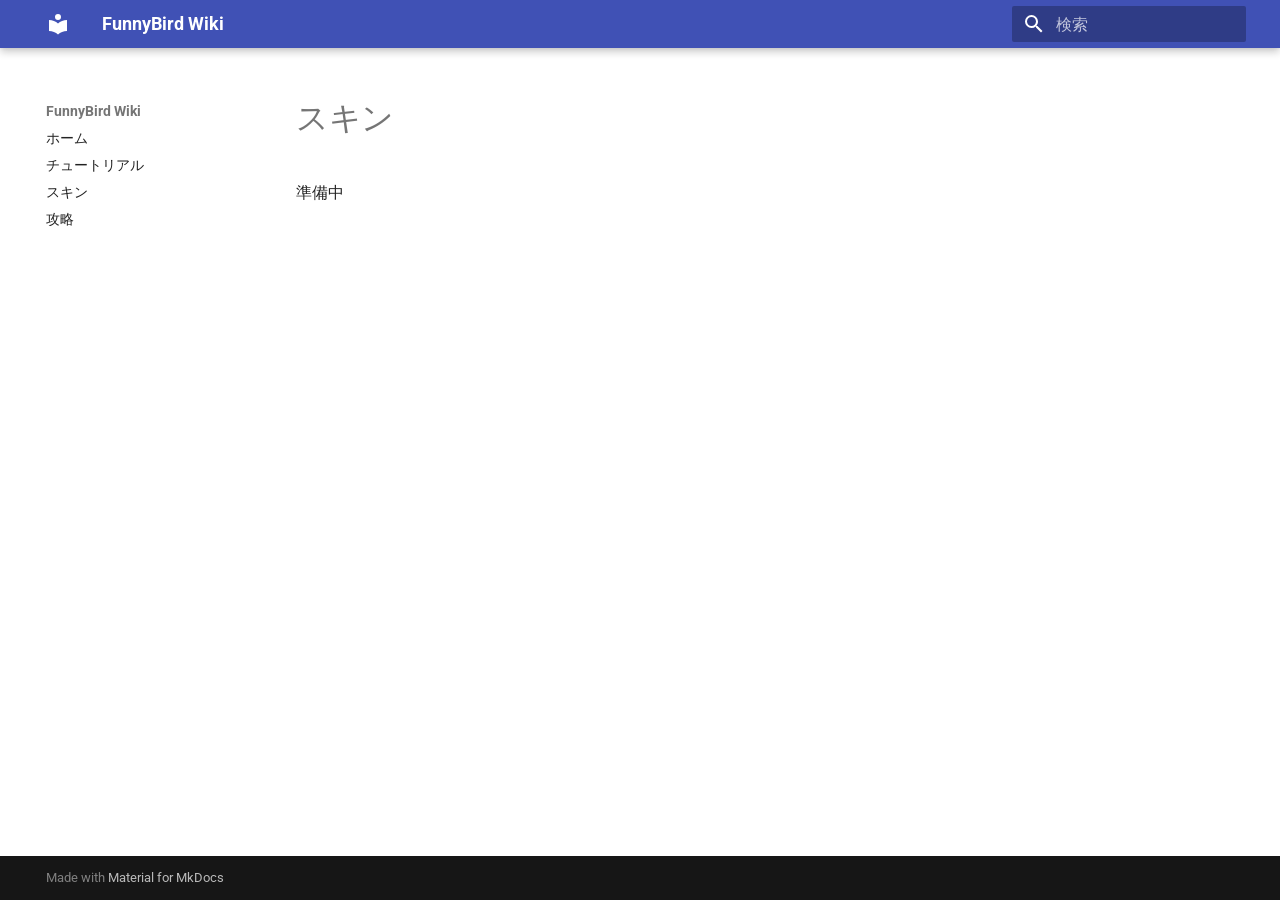
==== skin/index.html @ bffcb838 "Deployed a483dbd with MkDocs version: 1.6.1" ====
<!doctype html>
<html lang="ja" class="no-js">
  <head>
    
      <meta charset="utf-8">
      <meta name="viewport" content="width=device-width,initial-scale=1">
      
      
      
      
      
      
        
      
      
      <link rel="icon" href="../assets/images/favicon.png">
      <meta name="generator" content="mkdocs-1.6.1, mkdocs-material-9.7.1">
    
    
      
        <title>スキン - FunnyBird Wiki</title>
      
    
    
      <link rel="stylesheet" href="../assets/stylesheets/main.484c7ddc.min.css">
      
      


    
    
      
    
    
      
        
        
        <link rel="preconnect" href="https://fonts.gstatic.com" crossorigin>
        <link rel="stylesheet" href="https://fonts.googleapis.com/css?family=Roboto:300,300i,400,400i,700,700i%7CRoboto+Mono:400,400i,700,700i&display=fallback">
        <style>:root{--md-text-font:"Roboto";--md-code-font:"Roboto Mono"}</style>
      
    
    
    <script>__md_scope=new URL("..",location),__md_hash=e=>[...e].reduce(((e,_)=>(e<<5)-e+_.charCodeAt(0)),0),__md_get=(e,_=localStorage,t=__md_scope)=>JSON.parse(_.getItem(t.pathname+"."+e)),__md_set=(e,_,t=localStorage,a=__md_scope)=>{try{t.setItem(a.pathname+"."+e,JSON.stringify(_))}catch(e){}}</script>
    
      

    
    
  </head>
  
  
    <body dir="ltr">
  
    
    <input class="md-toggle" data-md-toggle="drawer" type="checkbox" id="__drawer" autocomplete="off">
    <input class="md-toggle" data-md-toggle="search" type="checkbox" id="__search" autocomplete="off">
    <label class="md-overlay" for="__drawer"></label>
    <div data-md-component="skip">
      
        
        <a href="#_1" class="md-skip">
          コンテンツにスキップ
        </a>
      
    </div>
    <div data-md-component="announce">
      
    </div>
    
    
      

  

<header class="md-header md-header--shadow" data-md-component="header">
  <nav class="md-header__inner md-grid" aria-label="ヘッダー">
    <a href=".." title="FunnyBird Wiki" class="md-header__button md-logo" aria-label="FunnyBird Wiki" data-md-component="logo">
      
  
  <svg xmlns="http://www.w3.org/2000/svg" viewBox="0 0 24 24"><path d="M12 8a3 3 0 0 0 3-3 3 3 0 0 0-3-3 3 3 0 0 0-3 3 3 3 0 0 0 3 3m0 3.54C9.64 9.35 6.5 8 3 8v11c3.5 0 6.64 1.35 9 3.54 2.36-2.19 5.5-3.54 9-3.54V8c-3.5 0-6.64 1.35-9 3.54"/></svg>

    </a>
    <label class="md-header__button md-icon" for="__drawer">
      
      <svg xmlns="http://www.w3.org/2000/svg" viewBox="0 0 24 24"><path d="M3 6h18v2H3zm0 5h18v2H3zm0 5h18v2H3z"/></svg>
    </label>
    <div class="md-header__title" data-md-component="header-title">
      <div class="md-header__ellipsis">
        <div class="md-header__topic">
          <span class="md-ellipsis">
            FunnyBird Wiki
          </span>
        </div>
        <div class="md-header__topic" data-md-component="header-topic">
          <span class="md-ellipsis">
            
              スキン
            
          </span>
        </div>
      </div>
    </div>
    
    
      <script>var palette=__md_get("__palette");if(palette&&palette.color){if("(prefers-color-scheme)"===palette.color.media){var media=matchMedia("(prefers-color-scheme: light)"),input=document.querySelector(media.matches?"[data-md-color-media='(prefers-color-scheme: light)']":"[data-md-color-media='(prefers-color-scheme: dark)']");palette.color.media=input.getAttribute("data-md-color-media"),palette.color.scheme=input.getAttribute("data-md-color-scheme"),palette.color.primary=input.getAttribute("data-md-color-primary"),palette.color.accent=input.getAttribute("data-md-color-accent")}for(var[key,value]of Object.entries(palette.color))document.body.setAttribute("data-md-color-"+key,value)}</script>
    
    
    
      
      
        <label class="md-header__button md-icon" for="__search">
          
          <svg xmlns="http://www.w3.org/2000/svg" viewBox="0 0 24 24"><path d="M9.5 3A6.5 6.5 0 0 1 16 9.5c0 1.61-.59 3.09-1.56 4.23l.27.27h.79l5 5-1.5 1.5-5-5v-.79l-.27-.27A6.52 6.52 0 0 1 9.5 16 6.5 6.5 0 0 1 3 9.5 6.5 6.5 0 0 1 9.5 3m0 2C7 5 5 7 5 9.5S7 14 9.5 14 14 12 14 9.5 12 5 9.5 5"/></svg>
        </label>
        <div class="md-search" data-md-component="search" role="dialog">
  <label class="md-search__overlay" for="__search"></label>
  <div class="md-search__inner" role="search">
    <form class="md-search__form" name="search">
      <input type="text" class="md-search__input" name="query" aria-label="検索" placeholder="検索" autocapitalize="off" autocorrect="off" autocomplete="off" spellcheck="false" data-md-component="search-query" required>
      <label class="md-search__icon md-icon" for="__search">
        
        <svg xmlns="http://www.w3.org/2000/svg" viewBox="0 0 24 24"><path d="M9.5 3A6.5 6.5 0 0 1 16 9.5c0 1.61-.59 3.09-1.56 4.23l.27.27h.79l5 5-1.5 1.5-5-5v-.79l-.27-.27A6.52 6.52 0 0 1 9.5 16 6.5 6.5 0 0 1 3 9.5 6.5 6.5 0 0 1 9.5 3m0 2C7 5 5 7 5 9.5S7 14 9.5 14 14 12 14 9.5 12 5 9.5 5"/></svg>
        
        <svg xmlns="http://www.w3.org/2000/svg" viewBox="0 0 24 24"><path d="M20 11v2H8l5.5 5.5-1.42 1.42L4.16 12l7.92-7.92L13.5 5.5 8 11z"/></svg>
      </label>
      <nav class="md-search__options" aria-label="検索">
        
        <button type="reset" class="md-search__icon md-icon" title="クリア" aria-label="クリア" tabindex="-1">
          
          <svg xmlns="http://www.w3.org/2000/svg" viewBox="0 0 24 24"><path d="M19 6.41 17.59 5 12 10.59 6.41 5 5 6.41 10.59 12 5 17.59 6.41 19 12 13.41 17.59 19 19 17.59 13.41 12z"/></svg>
        </button>
      </nav>
      
    </form>
    <div class="md-search__output">
      <div class="md-search__scrollwrap" tabindex="0" data-md-scrollfix>
        <div class="md-search-result" data-md-component="search-result">
          <div class="md-search-result__meta">
            検索を初期化
          </div>
          <ol class="md-search-result__list" role="presentation"></ol>
        </div>
      </div>
    </div>
  </div>
</div>
      
    
    
  </nav>
  
</header>
    
    <div class="md-container" data-md-component="container">
      
      
        
          
        
      
      <main class="md-main" data-md-component="main">
        <div class="md-main__inner md-grid">
          
            
              
              <div class="md-sidebar md-sidebar--primary" data-md-component="sidebar" data-md-type="navigation" >
                <div class="md-sidebar__scrollwrap">
                  <div class="md-sidebar__inner">
                    



<nav class="md-nav md-nav--primary" aria-label="ナビゲーション" data-md-level="0">
  <label class="md-nav__title" for="__drawer">
    <a href=".." title="FunnyBird Wiki" class="md-nav__button md-logo" aria-label="FunnyBird Wiki" data-md-component="logo">
      
  
  <svg xmlns="http://www.w3.org/2000/svg" viewBox="0 0 24 24"><path d="M12 8a3 3 0 0 0 3-3 3 3 0 0 0-3-3 3 3 0 0 0-3 3 3 3 0 0 0 3 3m0 3.54C9.64 9.35 6.5 8 3 8v11c3.5 0 6.64 1.35 9 3.54 2.36-2.19 5.5-3.54 9-3.54V8c-3.5 0-6.64 1.35-9 3.54"/></svg>

    </a>
    FunnyBird Wiki
  </label>
  
  <ul class="md-nav__list" data-md-scrollfix>
    
      
      
  
  
  
  
    <li class="md-nav__item">
      <a href=".." class="md-nav__link">
        
  
  
  <span class="md-ellipsis">
    
  
    ホーム
  

    
  </span>
  
  

      </a>
    </li>
  

    
      
      
  
  
  
  
    <li class="md-nav__item">
      <a href="../tutorial.md" class="md-nav__link">
        
  
  
  <span class="md-ellipsis">
    
  
    チュートリアル
  

    
  </span>
  
  

      </a>
    </li>
  

    
      
      
  
  
  
  
    <li class="md-nav__item">
      <a href="../skins.md" class="md-nav__link">
        
  
  
  <span class="md-ellipsis">
    
  
    スキン
  

    
  </span>
  
  

      </a>
    </li>
  

    
      
      
  
  
  
  
    <li class="md-nav__item">
      <a href="../tips.md" class="md-nav__link">
        
  
  
  <span class="md-ellipsis">
    
  
    攻略
  

    
  </span>
  
  

      </a>
    </li>
  

    
  </ul>
</nav>
                  </div>
                </div>
              </div>
            
            
              
              <div class="md-sidebar md-sidebar--secondary" data-md-component="sidebar" data-md-type="toc" >
                <div class="md-sidebar__scrollwrap">
                  <div class="md-sidebar__inner">
                    

<nav class="md-nav md-nav--secondary" aria-label="目次">
  
  
  
    
  
  
</nav>
                  </div>
                </div>
              </div>
            
          
          
            <div class="md-content" data-md-component="content">
              
              <article class="md-content__inner md-typeset">
                
                  



<h1 id="_1">スキン</h1>
<p>準備中</p>












                
              </article>
            </div>
          
          
<script>var target=document.getElementById(location.hash.slice(1));target&&target.name&&(target.checked=target.name.startsWith("__tabbed_"))</script>
        </div>
        
      </main>
      
        <footer class="md-footer">
  
  <div class="md-footer-meta md-typeset">
    <div class="md-footer-meta__inner md-grid">
      <div class="md-copyright">
  
  
    Made with
    <a href="https://squidfunk.github.io/mkdocs-material/" target="_blank" rel="noopener">
      Material for MkDocs
    </a>
  
</div>
      
    </div>
  </div>
</footer>
      
    </div>
    <div class="md-dialog" data-md-component="dialog">
      <div class="md-dialog__inner md-typeset"></div>
    </div>
    
    
    
      
      
      <script id="__config" type="application/json">{"annotate": null, "base": "..", "features": [], "search": "../assets/javascripts/workers/search.2c215733.min.js", "tags": null, "translations": {"clipboard.copied": "\u30b3\u30d4\u30fc\u3057\u307e\u3057\u305f", "clipboard.copy": "\u30af\u30ea\u30c3\u30d7\u30dc\u30fc\u30c9\u3078\u30b3\u30d4\u30fc", "search.result.more.one": "\u3053\u306e\u30da\u30fc\u30b8\u5185\u306b\u3082\u30461\u4ef6\u898b\u3064\u304b\u308a\u307e\u3057\u305f", "search.result.more.other": "\u3053\u306e\u30da\u30fc\u30b8\u5185\u306b\u3042\u3068#\u4ef6\u898b\u3064\u304b\u308a\u307e\u3057\u305f", "search.result.none": "\u4f55\u3082\u898b\u3064\u304b\u308a\u307e\u305b\u3093\u3067\u3057\u305f", "search.result.one": "1\u4ef6\u898b\u3064\u304b\u308a\u307e\u3057\u305f", "search.result.other": "#\u4ef6\u898b\u3064\u304b\u308a\u307e\u3057\u305f", "search.result.placeholder": "\u691c\u7d22\u30ad\u30fc\u30ef\u30fc\u30c9\u3092\u5165\u529b\u3057\u3066\u304f\u3060\u3055\u3044", "search.result.term.missing": "\u691c\u7d22\u306b\u542b\u307e\u308c\u306a\u3044", "select.version": "\u30d0\u30fc\u30b8\u30e7\u30f3\u5207\u308a\u66ff\u3048"}, "version": null}</script>
    
    
      <script src="../assets/javascripts/bundle.79ae519e.min.js"></script>
      
    
  </body>
</html>
---- assets/stylesheets/main.484c7ddc.min.css ----
@charset "UTF-8";html{-webkit-text-size-adjust:none;-moz-text-size-adjust:none;text-size-adjust:none;box-sizing:border-box}*,:after,:before{box-sizing:inherit}@media (prefers-reduced-motion){*,:after,:before{transition:none!important}}body{margin:0}a,button,input,label{-webkit-tap-highlight-color:transparent}a{color:inherit;text-decoration:none}hr{border:0;box-sizing:initial;display:block;height:.05rem;overflow:visible;padding:0}small{font-size:80%}sub,sup{line-height:1em}img{border-style:none}table{border-collapse:initial;border-spacing:0}td,th{font-weight:400;vertical-align:top}button{background:#0000;border:0;font-family:inherit;font-size:inherit;margin:0;padding:0}input{border:0;outline:none}:root{--md-primary-fg-color:#4051b5;--md-primary-fg-color--light:#5d6cc0;--md-primary-fg-color--dark:#303fa1;--md-primary-bg-color:#fff;--md-primary-bg-color--light:#ffffffb3;--md-accent-fg-color:#526cfe;--md-accent-fg-color--transparent:#526cfe1a;--md-accent-bg-color:#fff;--md-accent-bg-color--light:#ffffffb3}[data-md-color-scheme=default]{color-scheme:light}[data-md-color-scheme=default] img[src$="#gh-dark-mode-only"],[data-md-color-scheme=default] img[src$="#only-dark"]{display:none}:root,[data-md-color-scheme=default]{--md-hue:225deg;--md-default-fg-color:#000000de;--md-default-fg-color--light:#0000008a;--md-default-fg-color--lighter:#00000052;--md-default-fg-color--lightest:#00000012;--md-default-bg-color:#fff;--md-default-bg-color--light:#ffffffb3;--md-default-bg-color--lighter:#ffffff4d;--md-default-bg-color--lightest:#ffffff1f;--md-code-fg-color:#36464e;--md-code-bg-color:#f5f5f5;--md-code-bg-color--light:#f5f5f5b3;--md-code-bg-color--lighter:#f5f5f54d;--md-code-hl-color:#4287ff;--md-code-hl-color--light:#4287ff1a;--md-code-hl-number-color:#d52a2a;--md-code-hl-special-color:#db1457;--md-code-hl-function-color:#a846b9;--md-code-hl-constant-color:#6e59d9;--md-code-hl-keyword-color:#3f6ec6;--md-code-hl-string-color:#1c7d4d;--md-code-hl-name-color:var(--md-code-fg-color);--md-code-hl-operator-color:var(--md-default-fg-color--light);--md-code-hl-punctuation-color:var(--md-default-fg-color--light);--md-code-hl-comment-color:var(--md-default-fg-color--light);--md-code-hl-generic-color:var(--md-default-fg-color--light);--md-code-hl-variable-color:var(--md-default-fg-color--light);--md-typeset-color:var(--md-default-fg-color);--md-typeset-a-color:var(--md-primary-fg-color);--md-typeset-del-color:#f5503d26;--md-typeset-ins-color:#0bd57026;--md-typeset-kbd-color:#fafafa;--md-typeset-kbd-accent-color:#fff;--md-typeset-kbd-border-color:#b8b8b8;--md-typeset-mark-color:#ffff0080;--md-typeset-table-color:#0000001f;--md-typeset-table-color--light:rgba(0,0,0,.035);--md-admonition-fg-color:var(--md-default-fg-color);--md-admonition-bg-color:var(--md-default-bg-color);--md-warning-fg-color:#000000de;--md-warning-bg-color:#ff9;--md-footer-fg-color:#fff;--md-footer-fg-color--light:#ffffffb3;--md-footer-fg-color--lighter:#ffffff73;--md-footer-bg-color:#000000de;--md-footer-bg-color--dark:#00000052;--md-shadow-z1:0 0.2rem 0.5rem #0000000d,0 0 0.05rem #0000001a;--md-shadow-z2:0 0.2rem 0.5rem #0000001a,0 0 0.05rem #00000040;--md-shadow-z3:0 0.2rem 0.5rem #0003,0 0 0.05rem #00000059}.md-icon svg{fill:currentcolor;display:block;height:1.2rem;width:1.2rem}body{-webkit-font-smoothing:antialiased;-moz-osx-font-smoothing:grayscale;--md-text-font-family:var(--md-text-font,_),-apple-system,BlinkMacSystemFont,Helvetica,Arial,sans-serif;--md-code-font-family:var(--md-code-font,_),SFMono-Regular,Consolas,Menlo,monospace}aside,body,input{font-feature-settings:"kern","liga";color:var(--md-typeset-color);font-family:var(--md-text-font-family)}code,kbd,pre{font-feature-settings:"kern";font-family:var(--md-code-font-family)}:root{--md-typeset-table-sort-icon:url('data:image/svg+xml;charset=utf-8,<svg xmlns="http://www.w3.org/2000/svg" viewBox="0 0 24 24"><path d="m18 21-4-4h3V7h-3l4-4 4 4h-3v10h3M2 19v-2h10v2M2 13v-2h7v2M2 7V5h4v2z"/></svg>');--md-typeset-table-sort-icon--asc:url('data:image/svg+xml;charset=utf-8,<svg xmlns="http://www.w3.org/2000/svg" viewBox="0 0 24 24"><path d="M19 17h3l-4 4-4-4h3V3h2M2 17h10v2H2M6 5v2H2V5m0 6h7v2H2z"/></svg>');--md-typeset-table-sort-icon--desc:url('data:image/svg+xml;charset=utf-8,<svg xmlns="http://www.w3.org/2000/svg" viewBox="0 0 24 24"><path d="M19 7h3l-4-4-4 4h3v14h2M2 17h10v2H2M6 5v2H2V5m0 6h7v2H2z"/></svg>')}.md-typeset{-webkit-print-color-adjust:exact;color-adjust:exact;font-size:.8rem;line-height:1.6;overflow-wrap:break-word}@media print{.md-typeset{font-size:.68rem}}.md-typeset blockquote,.md-typeset dl,.md-typeset figure,.md-typeset ol,.md-typeset pre,.md-typeset ul{margin-bottom:1em;margin-top:1em}.md-typeset h1{color:var(--md-default-fg-color--light);font-size:2em;line-height:1.3;margin:0 0 1.25em}.md-typeset h1,.md-typeset h2{font-weight:300;letter-spacing:-.01em}.md-typeset h2{font-size:1.5625em;line-height:1.4;margin:1.6em 0 .64em}.md-typeset h3{font-size:1.25em;font-weight:400;letter-spacing:-.01em;line-height:1.5;margin:1.6em 0 .8em}.md-typeset h2+h3{margin-top:.8em}.md-typeset h4{font-weight:700;letter-spacing:-.01em;margin:1em 0}.md-typeset h5,.md-typeset h6{color:var(--md-default-fg-color--light);font-size:.8em;font-weight:700;letter-spacing:-.01em;margin:1.25em 0}.md-typeset h5{text-transform:uppercase}.md-typeset h5 code{text-transform:none}.md-typeset hr{border-bottom:.05rem solid var(--md-default-fg-color--lightest);display:flow-root;margin:1.5em 0}.md-typeset a{color:var(--md-typeset-a-color);word-break:break-word}.md-typeset a,.md-typeset a:before{transition:color 125ms}.md-typeset a:focus,.md-typeset a:hover{color:var(--md-accent-fg-color)}.md-typeset a:focus code,.md-typeset a:hover code{background-color:var(--md-accent-fg-color--transparent);color:var(--md-accent-fg-color)}.md-typeset a code{color:var(--md-typeset-a-color)}.md-typeset a.focus-visible{outline-color:var(--md-accent-fg-color);outline-offset:.2rem}.md-typeset code,.md-typeset kbd,.md-typeset pre{color:var(--md-code-fg-color);direction:ltr;font-variant-ligatures:none;transition:background-color 125ms}@media print{.md-typeset code,.md-typeset kbd,.md-typeset pre{white-space:pre-wrap}}.md-typeset code{background-color:var(--md-code-bg-color);border-radius:.1rem;-webkit-box-decoration-break:clone;box-decoration-break:clone;font-size:.85em;padding:0 .2941176471em;transition:color 125ms,background-color 125ms;word-break:break-word}.md-typeset code:not(.focus-visible){-webkit-tap-highlight-color:transparent;outline:none}.md-typeset pre{display:flow-root;line-height:1.4;position:relative}.md-typeset pre>code{-webkit-box-decoration-break:slice;box-decoration-break:slice;box-shadow:none;display:block;margin:0;outline-color:var(--md-accent-fg-color);overflow:auto;padding:.7720588235em 1.1764705882em;scrollbar-color:var(--md-default-fg-color--lighter) #0000;scrollbar-width:thin;touch-action:auto;word-break:normal}.md-typeset pre>code:hover{scrollbar-color:var(--md-accent-fg-color) #0000}.md-typeset pre>code::-webkit-scrollbar{height:.2rem;width:.2rem}.md-typeset pre>code::-webkit-scrollbar-thumb{background-color:var(--md-default-fg-color--lighter)}.md-typeset pre>code::-webkit-scrollbar-thumb:hover{background-color:var(--md-accent-fg-color)}.md-typeset kbd{background-color:var(--md-typeset-kbd-color);border-radius:.1rem;box-shadow:0 .1rem 0 .05rem var(--md-typeset-kbd-border-color),0 .1rem 0 var(--md-typeset-kbd-border-color),0 -.1rem .2rem var(--md-typeset-kbd-accent-color) inset;color:var(--md-default-fg-color);display:inline-block;font-size:.75em;padding:0 .6666666667em;vertical-align:text-top;word-break:break-word}.md-typeset mark{background-color:var(--md-typeset-mark-color);-webkit-box-decoration-break:clone;box-decoration-break:clone;color:inherit;word-break:break-word}.md-typeset abbr{cursor:help;text-decoration:none}.md-typeset [data-preview],.md-typeset abbr{border-bottom:.05rem dotted var(--md-default-fg-color--light)}.md-typeset small{opacity:.75}[dir=ltr] .md-typeset sub,[dir=ltr] .md-typeset sup{margin-left:.078125em}[dir=rtl] .md-typeset sub,[dir=rtl] .md-typeset sup{margin-right:.078125em}[dir=ltr] .md-typeset blockquote{padding-left:.6rem}[dir=rtl] .md-typeset blockquote{padding-right:.6rem}[dir=ltr] .md-typeset blockquote{border-left:.2rem solid var(--md-default-fg-color--lighter)}[dir=rtl] .md-typeset blockquote{border-right:.2rem solid var(--md-default-fg-color--lighter)}.md-typeset blockquote{color:var(--md-default-fg-color--light);margin-left:0;margin-right:0}.md-typeset ul{list-style-type:disc}.md-typeset ul[type]{list-style-type:revert-layer}[dir=ltr] .md-typeset ol,[dir=ltr] .md-typeset ul{margin-left:.625em}[dir=rtl] .md-typeset ol,[dir=rtl] .md-typeset ul{margin-right:.625em}.md-typeset ol,.md-typeset ul{padding:0}.md-typeset ol:not([hidden]),.md-typeset ul:not([hidden]){display:flow-root}.md-typeset ol ol,.md-typeset ul ol{list-style-type:lower-alpha}.md-typeset ol ol ol,.md-typeset ul ol ol{list-style-type:lower-roman}.md-typeset ol ol ol ol,.md-typeset ul ol ol ol{list-style-type:upper-alpha}.md-typeset ol ol ol ol ol,.md-typeset ul ol ol ol ol{list-style-type:upper-roman}.md-typeset ol[type],.md-typeset ul[type]{list-style-type:revert-layer}[dir=ltr] .md-typeset ol li,[dir=ltr] .md-typeset ul li{margin-left:1.25em}[dir=rtl] .md-typeset ol li,[dir=rtl] .md-typeset ul li{margin-right:1.25em}.md-typeset ol li,.md-typeset ul li{margin-bottom:.5em}.md-typeset ol li blockquote,.md-typeset ol li p,.md-typeset ul li blockquote,.md-typeset ul li p{margin:.5em 0}.md-typeset ol li:last-child,.md-typeset ul li:last-child{margin-bottom:0}[dir=ltr] .md-typeset ol li ol,[dir=ltr] .md-typeset ol li ul,[dir=ltr] .md-typeset ul li ol,[dir=ltr] .md-typeset ul li ul{margin-left:.625em}[dir=rtl] .md-typeset ol li ol,[dir=rtl] .md-typeset ol li ul,[dir=rtl] .md-typeset ul li ol,[dir=rtl] .md-typeset ul li ul{margin-right:.625em}.md-typeset ol li ol,.md-typeset ol li ul,.md-typeset ul li ol,.md-typeset ul li ul{margin-bottom:.5em;margin-top:.5em}[dir=ltr] .md-typeset dd{margin-left:1.875em}[dir=rtl] .md-typeset dd{margin-right:1.875em}.md-typeset dd{margin-bottom:1.5em;margin-top:1em}.md-typeset img,.md-typeset svg,.md-typeset video{height:auto;max-width:100%}.md-typeset img[align=left]{margin:1em 1em 1em 0}.md-typeset img[align=right]{margin:1em 0 1em 1em}.md-typeset img[align]:only-child{margin-top:0}.md-typeset figure{display:flow-root;margin:1em auto;max-width:100%;text-align:center;width:fit-content}.md-typeset figure img{display:block;margin:0 auto}.md-typeset figcaption{font-style:italic;margin:1em auto;max-width:24rem}.md-typeset iframe{max-width:100%}.md-typeset table:not([class]){background-color:var(--md-default-bg-color);border:.05rem solid var(--md-typeset-table-color);border-radius:.1rem;display:inline-block;font-size:.64rem;max-width:100%;overflow:auto;touch-action:auto}@media print{.md-typeset table:not([class]){display:table}}.md-typeset table:not([class])+*{margin-top:1.5em}.md-typeset table:not([class]) td>:first-child,.md-typeset table:not([class]) th>:first-child{margin-top:0}.md-typeset table:not([class]) td>:last-child,.md-typeset table:not([class]) th>:last-child{margin-bottom:0}.md-typeset table:not([class]) td:not([align]),.md-typeset table:not([class]) th:not([align]){text-align:left}[dir=rtl] .md-typeset table:not([class]) td:not([align]),[dir=rtl] .md-typeset table:not([class]) th:not([align]){text-align:right}.md-typeset table:not([class]) th{font-weight:700;min-width:5rem;padding:.9375em 1.25em;vertical-align:top}.md-typeset table:not([class]) td{border-top:.05rem solid var(--md-typeset-table-color);padding:.9375em 1.25em;vertical-align:top}.md-typeset table:not([class]) tbody tr{transition:background-color 125ms}.md-typeset table:not([class]) tbody tr:hover{background-color:var(--md-typeset-table-color--light);box-shadow:0 .05rem 0 var(--md-default-bg-color) inset}.md-typeset table:not([class]) a{word-break:normal}.md-typeset table th[role=columnheader]{cursor:pointer}[dir=ltr] .md-typeset table th[role=columnheader]:after{margin-left:.5em}[dir=rtl] .md-typeset table th[role=columnheader]:after{margin-right:.5em}.md-typeset table th[role=columnheader]:after{content:"";display:inline-block;height:1.2em;-webkit-mask-image:var(--md-typeset-table-sort-icon);mask-image:var(--md-typeset-table-sort-icon);-webkit-mask-repeat:no-repeat;mask-repeat:no-repeat;-webkit-mask-size:contain;mask-size:contain;transition:background-color 125ms;vertical-align:text-bottom;width:1.2em}.md-typeset table th[role=columnheader]:hover:after{background-color:var(--md-default-fg-color--lighter)}.md-typeset table th[role=columnheader][aria-sort=ascending]:after{background-color:var(--md-default-fg-color--light);-webkit-mask-image:var(--md-typeset-table-sort-icon--asc);mask-image:var(--md-typeset-table-sort-icon--asc)}.md-typeset table th[role=columnheader][aria-sort=descending]:after{background-color:var(--md-default-fg-color--light);-webkit-mask-image:var(--md-typeset-table-sort-icon--desc);mask-image:var(--md-typeset-table-sort-icon--desc)}.md-typeset__scrollwrap{margin:1em -.8rem;overflow-x:auto;touch-action:auto}.md-typeset__table{display:inline-block;margin-bottom:.5em;padding:0 .8rem}@media print{.md-typeset__table{display:block}}html .md-typeset__table table{display:table;margin:0;overflow:hidden;width:100%}@media screen and (max-width:44.984375em){.md-content__inner>pre{margin:1em -.8rem}.md-content__inner>pre code{border-radius:0}}.md-typeset .md-author{border-radius:100%;display:block;flex-shrink:0;height:1.6rem;overflow:hidden;position:relative;transition:color 125ms,transform 125ms;width:1.6rem}.md-typeset .md-author img{display:block}.md-typeset .md-author--more{background:var(--md-default-fg-color--lightest);color:var(--md-default-fg-color--lighter);font-size:.6rem;font-weight:700;line-height:1.6rem;text-align:center}.md-typeset .md-author--long{height:2.4rem;width:2.4rem}.md-typeset a.md-author{transform:scale(1)}.md-typeset a.md-author img{border-radius:100%;filter:grayscale(100%) opacity(75%);transition:filter 125ms}.md-typeset a.md-author:focus,.md-typeset a.md-author:hover{transform:scale(1.1);z-index:1}.md-typeset a.md-author:focus img,.md-typeset a.md-author:hover img{filter:grayscale(0)}.md-banner{background-color:var(--md-footer-bg-color);color:var(--md-footer-fg-color);overflow:auto}@media print{.md-banner{display:none}}.md-banner--warning{background-color:var(--md-warning-bg-color);color:var(--md-warning-fg-color)}.md-banner__inner{font-size:.7rem;margin:.6rem auto;padding:0 .8rem}[dir=ltr] .md-banner__button{float:right}[dir=rtl] .md-banner__button{float:left}.md-banner__button{color:inherit;cursor:pointer;transition:opacity .25s}.no-js .md-banner__button{display:none}.md-banner__button:hover{opacity:.7}html{font-size:125%;height:100%;overflow-x:hidden}@media screen and (min-width:100em){html{font-size:137.5%}}@media screen and (min-width:125em){html{font-size:150%}}body{background-color:var(--md-default-bg-color);display:flex;flex-direction:column;font-size:.5rem;min-height:100%;position:relative;width:100%}@media print{body{display:block}}@media screen and (max-width:59.984375em){body[data-md-scrolllock]{position:fixed}}.md-grid{margin-left:auto;margin-right:auto;max-width:61rem}.md-container{display:flex;flex-direction:column;flex-grow:1}@media print{.md-container{display:block}}.md-main{flex-grow:1}.md-main__inner{display:flex;height:100%;margin-top:1.5rem}.md-ellipsis{overflow:hidden;text-overflow:ellipsis}.md-toggle{display:none}.md-option{height:0;opacity:0;position:absolute;width:0}.md-option:checked+label:not([hidden]){display:block}.md-option.focus-visible+label{outline-color:var(--md-accent-fg-color);outline-style:auto}.md-skip{background-color:var(--md-default-fg-color);border-radius:.1rem;color:var(--md-default-bg-color);font-size:.64rem;margin:.5rem;opacity:0;outline-color:var(--md-accent-fg-color);padding:.3rem .5rem;position:fixed;transform:translateY(.4rem);z-index:-1}.md-skip:focus{opacity:1;transform:translateY(0);transition:transform .25s cubic-bezier(.4,0,.2,1),opacity 175ms 75ms;z-index:10}@page{margin:25mm}:root{--md-clipboard-icon:url('data:image/svg+xml;charset=utf-8,<svg xmlns="http://www.w3.org/2000/svg" viewBox="0 0 24 24"><path d="M19 21H8V7h11m0-2H8a2 2 0 0 0-2 2v14a2 2 0 0 0 2 2h11a2 2 0 0 0 2-2V7a2 2 0 0 0-2-2m-3-4H4a2 2 0 0 0-2 2v14h2V3h12z"/></svg>')}.md-clipboard{border-radius:.1rem;color:var(--md-default-fg-color--lightest);cursor:pointer;height:1.5em;outline-color:var(--md-accent-fg-color);outline-offset:.1rem;transition:color .25s;width:1.5em;z-index:1}@media print{.md-clipboard{display:none}}.md-clipboard:not(.focus-visible){-webkit-tap-highlight-color:transparent;outline:none}:hover>.md-clipboard{color:var(--md-default-fg-color--light)}.md-clipboard:focus,.md-clipboard:hover{color:var(--md-accent-fg-color)}.md-clipboard:after{background-color:currentcolor;content:"";display:block;height:1.125em;margin:0 auto;-webkit-mask-image:var(--md-clipboard-icon);mask-image:var(--md-clipboard-icon);-webkit-mask-position:center;mask-position:center;-webkit-mask-repeat:no-repeat;mask-repeat:no-repeat;-webkit-mask-size:contain;mask-size:contain;width:1.125em}.md-clipboard--inline{cursor:pointer}.md-clipboard--inline code{transition:color .25s,background-color .25s}.md-clipboard--inline:focus code,.md-clipboard--inline:hover code{background-color:var(--md-accent-fg-color--transparent);color:var(--md-accent-fg-color)}:root{--md-code-select-icon:url('data:image/svg+xml;charset=utf-8,<svg xmlns="http://www.w3.org/2000/svg" viewBox="0 0 24 24"><path d="M19 19h-4v2h4c1.1 0 2-.9 2-2v-4h-2m0-12h-4v2h4v4h2V5c0-1.1-.9-2-2-2M5 5h4V3H5c-1.1 0-2 .9-2 2v4h2m0 6H3v4c0 1.1.9 2 2 2h4v-2H5zm2-4h2v2H7zm4 0h2v2h-2zm4 0h2v2h-2zM7 7h2v2H7zm4 0h2v2h-2zm4 0h2v2h-2zm-8 8h2v2H7zm4 0h2v2h-2zm4 0h2v2h-2z"/></svg>');--md-code-copy-icon:url('data:image/svg+xml;charset=utf-8,<svg xmlns="http://www.w3.org/2000/svg" viewBox="0 0 24 24"><path d="M19 21H8V7h11m0-2H8a2 2 0 0 0-2 2v14a2 2 0 0 0 2 2h11a2 2 0 0 0 2-2V7a2 2 0 0 0-2-2m-3-4H4a2 2 0 0 0-2 2v14h2V3h12z"/></svg>')}.md-typeset .md-code__content{display:grid}.md-code__nav{background-color:var(--md-code-bg-color--lighter);border-radius:.1rem;display:flex;gap:.2rem;padding:.2rem;position:absolute;right:.25em;top:.25em;transition:background-color .25s;z-index:1}:hover>.md-code__nav{background-color:var(--md-code-bg-color--light)}.md-code__button{color:var(--md-default-fg-color--lightest);cursor:pointer;display:block;height:1.5em;outline-color:var(--md-accent-fg-color);outline-offset:.1rem;transition:color .25s;width:1.5em}:hover>*>.md-code__button{color:var(--md-default-fg-color--light)}.md-code__button.focus-visible,.md-code__button:hover{color:var(--md-accent-fg-color)}.md-code__button--active{color:var(--md-default-fg-color)!important}.md-code__button:after{background-color:currentcolor;content:"";display:block;height:1.125em;margin:0 auto;-webkit-mask-position:center;mask-position:center;-webkit-mask-repeat:no-repeat;mask-repeat:no-repeat;-webkit-mask-size:contain;mask-size:contain;width:1.125em}.md-code__button[data-md-type=select]:after{-webkit-mask-image:var(--md-code-select-icon);mask-image:var(--md-code-select-icon)}.md-code__button[data-md-type=copy]:after{-webkit-mask-image:var(--md-code-copy-icon);mask-image:var(--md-code-copy-icon)}@keyframes consent{0%{opacity:0;transform:translateY(100%)}to{opacity:1;transform:translateY(0)}}@keyframes overlay{0%{opacity:0}to{opacity:1}}.md-consent__overlay{animation:overlay .25s both;-webkit-backdrop-filter:blur(.1rem);backdrop-filter:blur(.1rem);background-color:#0000008a;height:100%;opacity:1;position:fixed;top:0;width:100%;z-index:5}.md-consent__inner{animation:consent .5s cubic-bezier(.1,.7,.1,1) both;background-color:var(--md-default-bg-color);border:0;border-radius:.1rem;bottom:0;box-shadow:0 0 .2rem #0000001a,0 .2rem .4rem #0003;max-height:100%;overflow:auto;padding:0;position:fixed;width:100%;z-index:5}.md-consent__form{padding:.8rem}.md-consent__settings{display:none;margin:1em 0}input:checked+.md-consent__settings{display:block}.md-consent__controls{margin-bottom:.8rem}.md-typeset .md-consent__controls .md-button{display:inline}@media screen and (max-width:44.984375em){.md-typeset .md-consent__controls .md-button{display:block;margin-top:.4rem;text-align:center;width:100%}}.md-consent label{cursor:pointer}.md-content{flex-grow:1;min-width:0}.md-content__inner{margin:0 .8rem 1.2rem;padding-top:.6rem}@media screen and (min-width:76.25em){[dir=ltr] .md-sidebar--primary:not([hidden])~.md-content>.md-content__inner{margin-left:1.2rem}[dir=ltr] .md-sidebar--secondary:not([hidden])~.md-content>.md-content__inner,[dir=rtl] .md-sidebar--primary:not([hidden])~.md-content>.md-content__inner{margin-right:1.2rem}[dir=rtl] .md-sidebar--secondary:not([hidden])~.md-content>.md-content__inner{margin-left:1.2rem}}.md-content__inner:before{content:"";display:block;height:.4rem}.md-content__inner>:last-child{margin-bottom:0}[dir=ltr] .md-content__button{float:right}[dir=rtl] .md-content__button{float:left}[dir=ltr] .md-content__button{margin-left:.4rem}[dir=rtl] .md-content__button{margin-right:.4rem}.md-content__button{margin:.4rem 0;padding:0}@media print{.md-content__button{display:none}}.md-typeset .md-content__button{color:var(--md-default-fg-color--lighter)}.md-content__button svg{display:inline;vertical-align:top}[dir=rtl] .md-content__button svg{transform:scaleX(-1)}[dir=ltr] .md-dialog{right:.8rem}[dir=rtl] .md-dialog{left:.8rem}.md-dialog{background-color:var(--md-default-fg-color);border-radius:.1rem;bottom:.8rem;box-shadow:var(--md-shadow-z3);min-width:11.1rem;opacity:0;padding:.4rem .6rem;pointer-events:none;position:fixed;transform:translateY(100%);transition:transform 0ms .4s,opacity .4s;z-index:4}@media print{.md-dialog{display:none}}.md-dialog--active{opacity:1;pointer-events:auto;transform:translateY(0);transition:transform .4s cubic-bezier(.075,.85,.175,1),opacity .4s}.md-dialog__inner{color:var(--md-default-bg-color);font-size:.7rem}.md-feedback{margin:2em 0 1em;text-align:center}.md-feedback fieldset{border:none;margin:0;padding:0}.md-feedback__title{font-weight:700;margin:1em auto}.md-feedback__inner{position:relative}.md-feedback__list{display:flex;flex-wrap:wrap;place-content:baseline center;position:relative}.md-feedback__list:hover .md-icon:not(:disabled){color:var(--md-default-fg-color--lighter)}:disabled .md-feedback__list{min-height:1.8rem}.md-feedback__icon{color:var(--md-default-fg-color--light);cursor:pointer;flex-shrink:0;margin:0 .1rem;transition:color 125ms}.md-feedback__icon:not(:disabled).md-icon:hover{color:var(--md-accent-fg-color)}.md-feedback__icon:disabled{color:var(--md-default-fg-color--lightest);pointer-events:none}.md-feedback__note{opacity:0;position:relative;transform:translateY(.4rem);transition:transform .4s cubic-bezier(.1,.7,.1,1),opacity .15s}.md-feedback__note>*{margin:0 auto;max-width:16rem}:disabled .md-feedback__note{opacity:1;transform:translateY(0)}@media print{.md-feedback{display:none}}.md-footer{background-color:var(--md-footer-bg-color);color:var(--md-footer-fg-color)}@media print{.md-footer{display:none}}.md-footer__inner{justify-content:space-between;overflow:auto;padding:.2rem}.md-footer__inner:not([hidden]){display:flex}.md-footer__link{align-items:end;display:flex;flex-grow:0.01;margin-bottom:.4rem;margin-top:1rem;max-width:100%;outline-color:var(--md-accent-fg-color);overflow:hidden;transition:opacity .25s}.md-footer__link:focus,.md-footer__link:hover{opacity:.7}[dir=rtl] .md-footer__link svg{transform:scaleX(-1)}@media screen and (max-width:44.984375em){.md-footer__link--prev{flex-shrink:0}.md-footer__link--prev .md-footer__title{display:none}}[dir=ltr] .md-footer__link--next{margin-left:auto}[dir=rtl] .md-footer__link--next{margin-right:auto}.md-footer__link--next{text-align:right}[dir=rtl] .md-footer__link--next{text-align:left}.md-footer__title{flex-grow:1;font-size:.9rem;margin-bottom:.7rem;max-width:calc(100% - 2.4rem);padding:0 1rem;white-space:nowrap}.md-footer__button{margin:.2rem;padding:.4rem}.md-footer__direction{font-size:.64rem;opacity:.7}.md-footer-meta{background-color:var(--md-footer-bg-color--dark)}.md-footer-meta__inner{display:flex;flex-wrap:wrap;justify-content:space-between;padding:.2rem}html .md-footer-meta.md-typeset a{color:var(--md-footer-fg-color--light)}html .md-footer-meta.md-typeset a:focus,html .md-footer-meta.md-typeset a:hover{color:var(--md-footer-fg-color)}.md-copyright{color:var(--md-footer-fg-color--lighter);font-size:.64rem;margin:auto .6rem;padding:.4rem 0;width:100%}@media screen and (min-width:45em){.md-copyright{width:auto}}.md-copyright__highlight{color:var(--md-footer-fg-color--light)}.md-social{display:inline-flex;gap:.2rem;margin:0 .4rem;padding:.2rem 0 .6rem}@media screen and (min-width:45em){.md-social{padding:.6rem 0}}.md-social__link{display:inline-block;height:1.6rem;text-align:center;width:1.6rem}.md-social__link:before{line-height:1.9}.md-social__link svg{fill:currentcolor;max-height:.8rem;vertical-align:-25%}.md-typeset .md-button{border:.1rem solid;border-radius:.1rem;color:var(--md-primary-fg-color);cursor:pointer;display:inline-block;font-weight:700;padding:.625em 2em;transition:color 125ms,background-color 125ms,border-color 125ms}.md-typeset .md-button--primary{background-color:var(--md-primary-fg-color);border-color:var(--md-primary-fg-color);color:var(--md-primary-bg-color)}.md-typeset .md-button:focus,.md-typeset .md-button:hover{background-color:var(--md-accent-fg-color);border-color:var(--md-accent-fg-color);color:var(--md-accent-bg-color)}[dir=ltr] .md-typeset .md-input{border-top-left-radius:.1rem}[dir=ltr] .md-typeset .md-input,[dir=rtl] .md-typeset .md-input{border-top-right-radius:.1rem}[dir=rtl] .md-typeset .md-input{border-top-left-radius:.1rem}.md-typeset .md-input{border-bottom:.1rem solid var(--md-default-fg-color--lighter);box-shadow:var(--md-shadow-z1);font-size:.8rem;height:1.8rem;padding:0 .6rem;transition:border .25s,box-shadow .25s}.md-typeset .md-input:focus,.md-typeset .md-input:hover{border-bottom-color:var(--md-accent-fg-color);box-shadow:var(--md-shadow-z2)}.md-typeset .md-input--stretch{width:100%}.md-header{background-color:var(--md-primary-fg-color);box-shadow:0 0 .2rem #0000,0 .2rem .4rem #0000;color:var(--md-primary-bg-color);display:block;left:0;position:sticky;right:0;top:0;z-index:4}@media print{.md-header{display:none}}.md-header[hidden]{transform:translateY(-100%);transition:transform .25s cubic-bezier(.8,0,.6,1),box-shadow .25s}.md-header--shadow{box-shadow:0 0 .2rem #0000001a,0 .2rem .4rem #0003;transition:transform .25s cubic-bezier(.1,.7,.1,1),box-shadow .25s}.md-header__inner{align-items:center;display:flex;padding:0 .2rem}.md-header__button{color:currentcolor;cursor:pointer;margin:.2rem;outline-color:var(--md-accent-fg-color);padding:.4rem;position:relative;transition:opacity .25s;vertical-align:middle;z-index:1}.md-header__button:hover{opacity:.7}.md-header__button:not([hidden]){display:inline-block}.md-header__button:not(.focus-visible){-webkit-tap-highlight-color:transparent;outline:none}.md-header__button.md-logo{margin:.2rem;padding:.4rem}@media screen and (max-width:76.234375em){.md-header__button.md-logo{display:none}}.md-header__button.md-logo img,.md-header__button.md-logo svg{fill:currentcolor;display:block;height:1.2rem;width:auto}@media screen and (min-width:60em){.md-header__button[for=__search]{display:none}}.no-js .md-header__button[for=__search]{display:none}[dir=rtl] .md-header__button[for=__search] svg{transform:scaleX(-1)}@media screen and (min-width:76.25em){.md-header__button[for=__drawer]{display:none}}.md-header__topic{display:flex;max-width:100%;position:absolute;transition:transform .4s cubic-bezier(.1,.7,.1,1),opacity .15s;white-space:nowrap}.md-header__topic+.md-header__topic{opacity:0;pointer-events:none;transform:translateX(1.25rem);transition:transform .4s cubic-bezier(1,.7,.1,.1),opacity .15s;z-index:-1}[dir=rtl] .md-header__topic+.md-header__topic{transform:translateX(-1.25rem)}.md-header__topic:first-child{font-weight:700}[dir=ltr] .md-header__title{margin-left:1rem;margin-right:.4rem}[dir=rtl] .md-header__title{margin-left:.4rem;margin-right:1rem}.md-header__title{flex-grow:1;font-size:.9rem;height:2.4rem;line-height:2.4rem}.md-header__title--active .md-header__topic{opacity:0;pointer-events:none;transform:translateX(-1.25rem);transition:transform .4s cubic-bezier(1,.7,.1,.1),opacity .15s;z-index:-1}[dir=rtl] .md-header__title--active .md-header__topic{transform:translateX(1.25rem)}.md-header__title--active .md-header__topic+.md-header__topic{opacity:1;pointer-events:auto;transform:translateX(0);transition:transform .4s cubic-bezier(.1,.7,.1,1),opacity .15s;z-index:0}.md-header__title>.md-header__ellipsis{height:100%;position:relative;width:100%}.md-header__option{display:flex;flex-shrink:0;max-width:100%;transition:max-width 0ms .25s,opacity .25s .25s;white-space:nowrap}[data-md-toggle=search]:checked~.md-header .md-header__option{max-width:0;opacity:0;transition:max-width 0ms,opacity 0ms}.md-header__option>input{bottom:0}.md-header__source{display:none}@media screen and (min-width:60em){[dir=ltr] .md-header__source{margin-left:1rem}[dir=rtl] .md-header__source{margin-right:1rem}.md-header__source{display:block;max-width:11.7rem;width:11.7rem}}@media screen and (min-width:76.25em){[dir=ltr] .md-header__source{margin-left:1.4rem}[dir=rtl] .md-header__source{margin-right:1.4rem}}.md-meta{color:var(--md-default-fg-color--light);font-size:.7rem;line-height:1.3}.md-meta__list{display:inline-flex;flex-wrap:wrap;list-style:none;margin:0;padding:0}.md-meta__item:not(:last-child):after{content:"·";margin-left:.2rem;margin-right:.2rem}.md-meta__link{color:var(--md-typeset-a-color)}.md-meta__link:focus,.md-meta__link:hover{color:var(--md-accent-fg-color)}.md-draft{background-color:#ff1744;border-radius:.125em;color:#fff;display:inline-block;font-weight:700;padding-left:.5714285714em;padding-right:.5714285714em}:root{--md-nav-icon--prev:url('data:image/svg+xml;charset=utf-8,<svg xmlns="http://www.w3.org/2000/svg" viewBox="0 0 24 24"><path d="M20 11v2H8l5.5 5.5-1.42 1.42L4.16 12l7.92-7.92L13.5 5.5 8 11z"/></svg>');--md-nav-icon--next:url('data:image/svg+xml;charset=utf-8,<svg xmlns="http://www.w3.org/2000/svg" viewBox="0 0 24 24"><path d="M8.59 16.58 13.17 12 8.59 7.41 10 6l6 6-6 6z"/></svg>');--md-toc-icon:url('data:image/svg+xml;charset=utf-8,<svg xmlns="http://www.w3.org/2000/svg" viewBox="0 0 24 24"><path d="M3 9h14V7H3zm0 4h14v-2H3zm0 4h14v-2H3zm16 0h2v-2h-2zm0-10v2h2V7zm0 6h2v-2h-2z"/></svg>')}.md-nav{font-size:.7rem;line-height:1.3}.md-nav__title{color:var(--md-default-fg-color--light);display:block;font-weight:700;overflow:hidden;padding:0 .6rem;text-overflow:ellipsis}.md-nav__title .md-nav__button{display:none}.md-nav__title .md-nav__button img{height:100%;width:auto}.md-nav__title .md-nav__button.md-logo img,.md-nav__title .md-nav__button.md-logo svg{fill:currentcolor;display:block;height:2.4rem;max-width:100%;object-fit:contain;width:auto}.md-nav__list{list-style:none;margin:0;padding:0}.md-nav__link{align-items:flex-start;display:flex;gap:.4rem;margin-top:.625em;scroll-snap-align:start;transition:color 125ms}.md-nav__link--passed,.md-nav__link--passed code{color:var(--md-default-fg-color--light)}.md-nav__item .md-nav__link--active,.md-nav__item .md-nav__link--active code{color:var(--md-typeset-a-color)}.md-nav__link .md-ellipsis{position:relative}.md-nav__link .md-ellipsis code{word-break:normal}[dir=ltr] .md-nav__link .md-icon:last-child{margin-left:auto}[dir=rtl] .md-nav__link .md-icon:last-child{margin-right:auto}.md-nav__link .md-typeset{font-size:.7rem;line-height:1.3}.md-nav__link svg{fill:currentcolor;flex-shrink:0;height:1.3em;position:relative}.md-nav__link[for]:focus,.md-nav__link[for]:hover,.md-nav__link[href]:focus,.md-nav__link[href]:hover{color:var(--md-accent-fg-color);cursor:pointer}.md-nav__link[for]:focus code,.md-nav__link[for]:hover code,.md-nav__link[href]:focus code,.md-nav__link[href]:hover code{background-color:var(--md-accent-fg-color--transparent);color:var(--md-accent-fg-color)}.md-nav__link.focus-visible{outline-color:var(--md-accent-fg-color);outline-offset:.2rem}.md-nav--primary .md-nav__link[for=__toc]{display:none}.md-nav--primary .md-nav__link[for=__toc] .md-icon:after{background-color:currentcolor;display:block;height:100%;-webkit-mask-image:var(--md-toc-icon);mask-image:var(--md-toc-icon);width:100%}.md-nav--primary .md-nav__link[for=__toc]~.md-nav{display:none}.md-nav__container>.md-nav__link{margin-top:0}.md-nav__container>.md-nav__link:first-child{flex-grow:1;min-width:0}.md-nav__icon{flex-shrink:0}.md-nav__source{display:none}@media screen and (max-width:76.234375em){.md-nav--primary,.md-nav--primary .md-nav{background-color:var(--md-default-bg-color);display:flex;flex-direction:column;height:100%;left:0;position:absolute;right:0;top:0;z-index:1}.md-nav--primary .md-nav__item,.md-nav--primary .md-nav__title{font-size:.8rem;line-height:1.5}.md-nav--primary .md-nav__title{background-color:var(--md-default-fg-color--lightest);color:var(--md-default-fg-color--light);cursor:pointer;height:5.6rem;line-height:2.4rem;padding:3rem .8rem .2rem;position:relative;white-space:nowrap}[dir=ltr] .md-nav--primary .md-nav__title .md-nav__icon{left:.4rem}[dir=rtl] .md-nav--primary .md-nav__title .md-nav__icon{right:.4rem}.md-nav--primary .md-nav__title .md-nav__icon{display:block;height:1.2rem;margin:.2rem;position:absolute;top:.4rem;width:1.2rem}.md-nav--primary .md-nav__title .md-nav__icon:after{background-color:currentcolor;content:"";display:block;height:100%;-webkit-mask-image:var(--md-nav-icon--prev);mask-image:var(--md-nav-icon--prev);-webkit-mask-position:center;mask-position:center;-webkit-mask-repeat:no-repeat;mask-repeat:no-repeat;-webkit-mask-size:contain;mask-size:contain;width:100%}.md-nav--primary .md-nav__title~.md-nav__list{background-color:var(--md-default-bg-color);box-shadow:0 .05rem 0 var(--md-default-fg-color--lightest) inset;overflow-y:auto;scroll-snap-type:y mandatory;touch-action:pan-y}.md-nav--primary .md-nav__title~.md-nav__list>:first-child{border-top:0}.md-nav--primary .md-nav__title[for=__drawer]{background-color:var(--md-primary-fg-color);color:var(--md-primary-bg-color);font-weight:700}.md-nav--primary .md-nav__title .md-logo{display:block;left:.2rem;margin:.2rem;padding:.4rem;position:absolute;right:.2rem;top:.2rem}.md-nav--primary .md-nav__list{flex:1}.md-nav--primary .md-nav__item{border-top:.05rem solid var(--md-default-fg-color--lightest)}.md-nav--primary .md-nav__item--active>.md-nav__link{color:var(--md-typeset-a-color)}.md-nav--primary .md-nav__item--active>.md-nav__link:focus,.md-nav--primary .md-nav__item--active>.md-nav__link:hover{color:var(--md-accent-fg-color)}.md-nav--primary .md-nav__link{margin-top:0;padding:.6rem .8rem}.md-nav--primary .md-nav__link svg{margin-top:.1em}.md-nav--primary .md-nav__link>.md-nav__link{padding:0}[dir=ltr] .md-nav--primary .md-nav__link .md-nav__icon{margin-right:-.2rem}[dir=rtl] .md-nav--primary .md-nav__link .md-nav__icon{margin-left:-.2rem}.md-nav--primary .md-nav__link .md-nav__icon{font-size:1.2rem;height:1.2rem;width:1.2rem}.md-nav--primary .md-nav__link .md-nav__icon:after{background-color:currentcolor;content:"";display:block;height:100%;-webkit-mask-image:var(--md-nav-icon--next);mask-image:var(--md-nav-icon--next);-webkit-mask-position:center;mask-position:center;-webkit-mask-repeat:no-repeat;mask-repeat:no-repeat;-webkit-mask-size:contain;mask-size:contain;width:100%}[dir=rtl] .md-nav--primary .md-nav__icon:after{transform:scale(-1)}.md-nav--primary .md-nav--secondary .md-nav{background-color:initial;position:static}[dir=ltr] .md-nav--primary .md-nav--secondary .md-nav .md-nav__link{padding-left:1.4rem}[dir=rtl] .md-nav--primary .md-nav--secondary .md-nav .md-nav__link{padding-right:1.4rem}[dir=ltr] .md-nav--primary .md-nav--secondary .md-nav .md-nav .md-nav__link{padding-left:2rem}[dir=rtl] .md-nav--primary .md-nav--secondary .md-nav .md-nav .md-nav__link{padding-right:2rem}[dir=ltr] .md-nav--primary .md-nav--secondary .md-nav .md-nav .md-nav .md-nav__link{padding-left:2.6rem}[dir=rtl] .md-nav--primary .md-nav--secondary .md-nav .md-nav .md-nav .md-nav__link{padding-right:2.6rem}[dir=ltr] .md-nav--primary .md-nav--secondary .md-nav .md-nav .md-nav .md-nav .md-nav__link{padding-left:3.2rem}[dir=rtl] .md-nav--primary .md-nav--secondary .md-nav .md-nav .md-nav .md-nav .md-nav__link{padding-right:3.2rem}.md-nav--secondary{background-color:initial}.md-nav__toggle~.md-nav{display:flex;opacity:0;transform:translateX(100%);transition:transform .25s cubic-bezier(.8,0,.6,1),opacity 125ms 50ms}[dir=rtl] .md-nav__toggle~.md-nav{transform:translateX(-100%)}.md-nav__toggle:checked~.md-nav{opacity:1;transform:translateX(0);transition:transform .25s cubic-bezier(.4,0,.2,1),opacity 125ms 125ms}.md-nav__toggle:checked~.md-nav>.md-nav__list{backface-visibility:hidden}}@media screen and (max-width:59.984375em){.md-nav--primary .md-nav__link[for=__toc]{display:flex}.md-nav--primary .md-nav__link[for=__toc] .md-icon:after{content:""}.md-nav--primary .md-nav__link[for=__toc]+.md-nav__link{display:none}.md-nav--primary .md-nav__link[for=__toc]~.md-nav{display:flex}.md-nav__source{background-color:var(--md-primary-fg-color--dark);color:var(--md-primary-bg-color);display:block;padding:0 .2rem}}@media screen and (min-width:60em) and (max-width:76.234375em){.md-nav--integrated .md-nav__link[for=__toc]{display:flex}.md-nav--integrated .md-nav__link[for=__toc] .md-icon:after{content:""}.md-nav--integrated .md-nav__link[for=__toc]+.md-nav__link{display:none}.md-nav--integrated .md-nav__link[for=__toc]~.md-nav{display:flex}}@media screen and (min-width:60em){.md-nav{margin-bottom:-.4rem}.md-nav--secondary .md-nav__title{background:var(--md-default-bg-color);box-shadow:0 0 .4rem .4rem var(--md-default-bg-color);position:sticky;top:0;z-index:1}.md-nav--secondary .md-nav__title[for=__toc]{scroll-snap-align:start}.md-nav--secondary .md-nav__title .md-nav__icon{display:none}[dir=ltr] .md-nav--secondary .md-nav__list{padding-left:.6rem}[dir=rtl] .md-nav--secondary .md-nav__list{padding-right:.6rem}.md-nav--secondary .md-nav__list{padding-bottom:.4rem}[dir=ltr] .md-nav--secondary .md-nav__item>.md-nav__link{margin-right:.4rem}[dir=rtl] .md-nav--secondary .md-nav__item>.md-nav__link{margin-left:.4rem}}@media screen and (min-width:76.25em){.md-nav{margin-bottom:-.4rem;transition:max-height .25s cubic-bezier(.86,0,.07,1)}.md-nav--primary .md-nav__title{background:var(--md-default-bg-color);box-shadow:0 0 .4rem .4rem var(--md-default-bg-color);position:sticky;top:0;z-index:1}.md-nav--primary .md-nav__title[for=__drawer]{scroll-snap-align:start}.md-nav--primary .md-nav__title .md-nav__icon{display:none}[dir=ltr] .md-nav--primary .md-nav__list{padding-left:.6rem}[dir=rtl] .md-nav--primary .md-nav__list{padding-right:.6rem}.md-nav--primary .md-nav__list{padding-bottom:.4rem}[dir=ltr] .md-nav--primary .md-nav__item>.md-nav__link{margin-right:.4rem}[dir=rtl] .md-nav--primary .md-nav__item>.md-nav__link{margin-left:.4rem}.md-nav__toggle~.md-nav{display:grid;grid-template-rows:minmax(.4rem,0fr);opacity:0;transition:grid-template-rows .25s cubic-bezier(.86,0,.07,1),opacity .25s,visibility 0ms .25s;visibility:collapse}.md-nav__toggle~.md-nav>.md-nav__list{overflow:hidden}.md-nav__toggle.md-toggle--indeterminate~.md-nav,.md-nav__toggle:checked~.md-nav{grid-template-rows:minmax(.4rem,1fr);opacity:1;transition:grid-template-rows .25s cubic-bezier(.86,0,.07,1),opacity .15s .1s,visibility 0ms;visibility:visible}.md-nav__toggle.md-toggle--indeterminate~.md-nav{transition:none}.md-nav__item--nested>.md-nav>.md-nav__title{display:none}.md-nav__item--section{display:block;margin:1.25em 0}.md-nav__item--section:last-child{margin-bottom:0}.md-nav__item--section>.md-nav__link{font-weight:700}.md-nav__item--section>.md-nav__link[for]{color:var(--md-default-fg-color--light)}.md-nav__item--section>.md-nav__link:not(.md-nav__container){pointer-events:none}.md-nav__item--section>.md-nav__link .md-icon,.md-nav__item--section>.md-nav__link>[for]{display:none}[dir=ltr] .md-nav__item--section>.md-nav{margin-left:-.6rem}[dir=rtl] .md-nav__item--section>.md-nav{margin-right:-.6rem}.md-nav__item--section>.md-nav{display:block;opacity:1;visibility:visible}.md-nav__item--section>.md-nav>.md-nav__list>.md-nav__item{padding:0}.md-nav__icon{border-radius:100%;height:.9rem;transition:background-color .25s;width:.9rem}.md-nav__icon:hover{background-color:var(--md-accent-fg-color--transparent)}.md-nav__icon:after{background-color:currentcolor;border-radius:100%;content:"";display:inline-block;height:100%;-webkit-mask-image:var(--md-nav-icon--next);mask-image:var(--md-nav-icon--next);-webkit-mask-position:center;mask-position:center;-webkit-mask-repeat:no-repeat;mask-repeat:no-repeat;-webkit-mask-size:contain;mask-size:contain;transition:transform .25s;vertical-align:-.1rem;width:100%}[dir=rtl] .md-nav__icon:after{transform:rotate(180deg)}.md-nav__item--nested .md-nav__toggle:checked~.md-nav__link .md-nav__icon:after,.md-nav__item--nested .md-toggle--indeterminate~.md-nav__link .md-nav__icon:after{transform:rotate(90deg)}.md-nav--lifted>.md-nav__list>.md-nav__item,.md-nav--lifted>.md-nav__title{display:none}.md-nav--lifted>.md-nav__list>.md-nav__item--active{display:block}.md-nav--lifted>.md-nav__list>.md-nav__item--active>.md-nav__link{background:var(--md-default-bg-color);box-shadow:0 0 .4rem .4rem var(--md-default-bg-color);margin-top:0;position:sticky;top:0;z-index:1}.md-nav--lifted>.md-nav__list>.md-nav__item--active>.md-nav__link:not(.md-nav__container){pointer-events:none}.md-nav--lifted>.md-nav__list>.md-nav__item--active.md-nav__item--section{margin:0}[dir=ltr] .md-nav--lifted>.md-nav__list>.md-nav__item>.md-nav:not(.md-nav--secondary){margin-left:-.6rem}[dir=rtl] .md-nav--lifted>.md-nav__list>.md-nav__item>.md-nav:not(.md-nav--secondary){margin-right:-.6rem}.md-nav--lifted>.md-nav__list>.md-nav__item>[for]{color:var(--md-default-fg-color--light)}.md-nav--lifted .md-nav[data-md-level="1"]{grid-template-rows:minmax(.4rem,1fr);opacity:1;visibility:visible}[dir=ltr] .md-nav--integrated>.md-nav__list>.md-nav__item--active .md-nav--secondary{border-left:.05rem solid var(--md-primary-fg-color)}[dir=rtl] .md-nav--integrated>.md-nav__list>.md-nav__item--active .md-nav--secondary{border-right:.05rem solid var(--md-primary-fg-color)}.md-nav--integrated>.md-nav__list>.md-nav__item--active .md-nav--secondary{display:block;margin-bottom:1.25em;opacity:1;visibility:visible}.md-nav--integrated>.md-nav__list>.md-nav__item--active .md-nav--secondary>.md-nav__list{overflow:visible;padding-bottom:0}.md-nav--integrated>.md-nav__list>.md-nav__item--active .md-nav--secondary>.md-nav__title{display:none}}.md-pagination{font-size:.8rem;font-weight:700;gap:.4rem}.md-pagination,.md-pagination>*{align-items:center;display:flex;justify-content:center}.md-pagination>*{border-radius:.2rem;height:1.8rem;min-width:1.8rem;text-align:center}.md-pagination__current{background-color:var(--md-default-fg-color--lightest);color:var(--md-default-fg-color--light)}.md-pagination__link{transition:color 125ms,background-color 125ms}.md-pagination__link:focus,.md-pagination__link:hover{background-color:var(--md-accent-fg-color--transparent);color:var(--md-accent-fg-color)}.md-pagination__link:focus svg,.md-pagination__link:hover svg{color:var(--md-accent-fg-color)}.md-pagination__link.focus-visible{outline-color:var(--md-accent-fg-color);outline-offset:.2rem}.md-pagination__link svg{fill:currentcolor;color:var(--md-default-fg-color--lighter);display:block;max-height:100%;width:1.2rem}:root{--md-path-icon:url('data:image/svg+xml;charset=utf-8,<svg xmlns="http://www.w3.org/2000/svg" viewBox="0 0 24 24"><path d="M8.59 16.58 13.17 12 8.59 7.41 10 6l6 6-6 6z"/></svg>')}.md-path{font-size:.7rem;margin:0 .8rem;overflow:auto;padding-top:1.2rem}.md-path:not([hidden]){display:block}@media screen and (min-width:76.25em){.md-path{margin:0 1.2rem}}.md-path__list{align-items:center;display:flex;gap:.2rem;list-style:none;margin:0;padding:0}.md-path__item:not(:first-child){display:inline-flex;gap:.2rem;white-space:nowrap}.md-path__item:not(:first-child):before{background-color:var(--md-default-fg-color--lighter);content:"";display:inline;height:.8rem;-webkit-mask-image:var(--md-path-icon);mask-image:var(--md-path-icon);width:.8rem}.md-path__link{align-items:center;color:var(--md-default-fg-color--light);display:flex}.md-path__link:focus,.md-path__link:hover{color:var(--md-accent-fg-color)}:root{--md-post-pin-icon:url('data:image/svg+xml;charset=utf-8,<svg xmlns="http://www.w3.org/2000/svg" viewBox="0 0 24 24"><path d="M16 12V4h1V2H7v2h1v8l-2 2v2h5.2v6h1.6v-6H18v-2z"/></svg>')}.md-post__back{border-bottom:.05rem solid var(--md-default-fg-color--lightest);margin-bottom:1.2rem;padding-bottom:1.2rem}@media screen and (max-width:76.234375em){.md-post__back{display:none}}[dir=rtl] .md-post__back svg{transform:scaleX(-1)}.md-post__authors{display:flex;flex-direction:column;gap:.6rem;margin:0 .6rem 1.2rem}.md-post .md-post__meta a{transition:color 125ms}.md-post .md-post__meta a:focus,.md-post .md-post__meta a:hover{color:var(--md-accent-fg-color)}.md-post__title{color:var(--md-default-fg-color--light);font-weight:700}.md-post--excerpt{margin-bottom:3.2rem}.md-post--excerpt .md-post__header{align-items:center;display:flex;gap:.6rem;min-height:1.6rem}.md-post--excerpt .md-post__authors{align-items:center;display:inline-flex;flex-direction:row;gap:.2rem;margin:0;min-height:2.4rem}[dir=ltr] .md-post--excerpt .md-post__meta .md-meta__list{margin-right:.4rem}[dir=rtl] .md-post--excerpt .md-post__meta .md-meta__list{margin-left:.4rem}.md-post--excerpt .md-post__content>:first-child{--md-scroll-margin:6rem;margin-top:0}.md-post>.md-nav--secondary{margin:1em 0}.md-pin{background:var(--md-default-fg-color--lightest);border-radius:1rem;margin-top:-.05rem;padding:.2rem}.md-pin:after{background-color:currentcolor;content:"";display:block;height:.6rem;margin:0 auto;-webkit-mask-image:var(--md-post-pin-icon);mask-image:var(--md-post-pin-icon);-webkit-mask-position:center;mask-position:center;-webkit-mask-repeat:no-repeat;mask-repeat:no-repeat;-webkit-mask-size:contain;mask-size:contain;width:.6rem}.md-profile{align-items:center;display:flex;font-size:.7rem;gap:.6rem;line-height:1.4;width:100%}.md-profile__description{flex-grow:1}.md-content--post{display:flex}@media screen and (max-width:76.234375em){.md-content--post{flex-flow:column-reverse}}.md-content--post>.md-content__inner{flex-grow:1;min-width:0}@media screen and (min-width:76.25em){[dir=ltr] .md-content--post>.md-content__inner{margin-left:1.2rem}[dir=rtl] .md-content--post>.md-content__inner{margin-right:1.2rem}}@media screen and (max-width:76.234375em){.md-sidebar.md-sidebar--post{padding:0;position:static;width:100%}.md-sidebar.md-sidebar--post .md-sidebar__scrollwrap{overflow:visible}.md-sidebar.md-sidebar--post .md-sidebar__inner{padding:0}.md-sidebar.md-sidebar--post .md-post__meta{margin-left:.6rem;margin-right:.6rem}.md-sidebar.md-sidebar--post .md-nav__item{border:none;display:inline}.md-sidebar.md-sidebar--post .md-nav__list{display:inline-flex;flex-wrap:wrap;gap:.6rem;padding-bottom:.6rem;padding-top:.6rem}.md-sidebar.md-sidebar--post .md-nav__link{padding:0}.md-sidebar.md-sidebar--post .md-nav{height:auto;margin-bottom:0;position:static}}:root{--md-progress-value:0;--md-progress-delay:400ms}.md-progress{background:var(--md-primary-bg-color);height:.075rem;opacity:min(clamp(0,var(--md-progress-value),1),clamp(0,100 - var(--md-progress-value),1));position:fixed;top:0;transform:scaleX(calc(var(--md-progress-value)*1%));transform-origin:left;transition:transform .5s cubic-bezier(.19,1,.22,1),opacity .25s var(--md-progress-delay);width:100%;z-index:4}:root{--md-search-result-icon:url('data:image/svg+xml;charset=utf-8,<svg xmlns="http://www.w3.org/2000/svg" viewBox="0 0 24 24"><path d="M14 2H6a2 2 0 0 0-2 2v16a2 2 0 0 0 2 2h7c-.41-.25-.8-.56-1.14-.9-.33-.33-.61-.7-.86-1.1H6V4h7v5h5v1.18c.71.16 1.39.43 2 .82V8zm6.31 16.9c1.33-2.11.69-4.9-1.4-6.22-2.11-1.33-4.91-.68-6.22 1.4-1.34 2.11-.69 4.89 1.4 6.22 1.46.93 3.32.93 4.79.02L22 23.39 23.39 22zm-3.81.1a2.5 2.5 0 0 1-2.5-2.5 2.5 2.5 0 0 1 2.5-2.5 2.5 2.5 0 0 1 2.5 2.5 2.5 2.5 0 0 1-2.5 2.5"/></svg>')}.md-search{position:relative}@media screen and (min-width:60em){.md-search{padding:.2rem 0}}.no-js .md-search{display:none}.md-search__overlay{opacity:0;z-index:1}@media screen and (max-width:59.984375em){[dir=ltr] .md-search__overlay{left:-2.2rem}[dir=rtl] .md-search__overlay{right:-2.2rem}.md-search__overlay{background-color:var(--md-default-bg-color);border-radius:1rem;height:2rem;overflow:hidden;pointer-events:none;position:absolute;top:-1rem;transform-origin:center;transition:transform .3s .1s,opacity .2s .2s;width:2rem}[data-md-toggle=search]:checked~.md-header .md-search__overlay{opacity:1;transition:transform .4s,opacity .1s}}@media screen and (min-width:60em){[dir=ltr] .md-search__overlay{left:0}[dir=rtl] .md-search__overlay{right:0}.md-search__overlay{background-color:#0000008a;cursor:pointer;height:0;position:fixed;top:0;transition:width 0ms .25s,height 0ms .25s,opacity .25s;width:0}[data-md-toggle=search]:checked~.md-header .md-search__overlay{height:200vh;opacity:1;transition:width 0ms,height 0ms,opacity .25s;width:100%}}@media screen and (max-width:29.984375em){[data-md-toggle=search]:checked~.md-header .md-search__overlay{transform:scale(45)}}@media screen and (min-width:30em) and (max-width:44.984375em){[data-md-toggle=search]:checked~.md-header .md-search__overlay{transform:scale(60)}}@media screen and (min-width:45em) and (max-width:59.984375em){[data-md-toggle=search]:checked~.md-header .md-search__overlay{transform:scale(75)}}.md-search__inner{backface-visibility:hidden}@media screen and (max-width:59.984375em){[dir=ltr] .md-search__inner{left:0}[dir=rtl] .md-search__inner{right:0}.md-search__inner{height:0;opacity:0;overflow:hidden;position:fixed;top:0;transform:translateX(5%);transition:width 0ms .3s,height 0ms .3s,transform .15s cubic-bezier(.4,0,.2,1) .15s,opacity .15s .15s;width:0;z-index:2}[dir=rtl] .md-search__inner{transform:translateX(-5%)}[data-md-toggle=search]:checked~.md-header .md-search__inner{height:100%;opacity:1;transform:translateX(0);transition:width 0ms 0ms,height 0ms 0ms,transform .15s cubic-bezier(.1,.7,.1,1) .15s,opacity .15s .15s;width:100%}}@media screen and (min-width:60em){[dir=ltr] .md-search__inner{float:right}[dir=rtl] .md-search__inner{float:left}.md-search__inner{padding:.1rem 0;position:relative;transition:width .25s cubic-bezier(.1,.7,.1,1);width:11.7rem}}@media screen and (min-width:60em) and (max-width:76.234375em){[data-md-toggle=search]:checked~.md-header .md-search__inner{width:23.4rem}}@media screen and (min-width:76.25em){[data-md-toggle=search]:checked~.md-header .md-search__inner{width:34.4rem}}.md-search__form{background-color:var(--md-default-bg-color);box-shadow:0 0 .6rem #0000;height:2.4rem;position:relative;transition:color .25s,background-color .25s;z-index:2}@media screen and (min-width:60em){.md-search__form{background-color:#00000042;border-radius:.1rem;height:1.8rem}.md-search__form:hover{background-color:#ffffff1f}}[data-md-toggle=search]:checked~.md-header .md-search__form{background-color:var(--md-default-bg-color);border-radius:.1rem .1rem 0 0;box-shadow:0 0 .6rem #00000012;color:var(--md-default-fg-color)}[dir=ltr] .md-search__input{padding-left:3.6rem;padding-right:2.2rem}[dir=rtl] .md-search__input{padding-left:2.2rem;padding-right:3.6rem}.md-search__input{background:#0000;font-size:.9rem;height:100%;position:relative;text-overflow:ellipsis;width:100%;z-index:2}.md-search__input::placeholder{transition:color .25s}.md-search__input::placeholder,.md-search__input~.md-search__icon{color:var(--md-default-fg-color--light)}.md-search__input::-ms-clear{display:none}@media screen and (max-width:59.984375em){.md-search__input{font-size:.9rem;height:2.4rem;width:100%}}@media screen and (min-width:60em){[dir=ltr] .md-search__input{padding-left:2.2rem}[dir=rtl] .md-search__input{padding-right:2.2rem}.md-search__input{color:inherit;font-size:.8rem}.md-search__input::placeholder{color:var(--md-primary-bg-color--light)}.md-search__input+.md-search__icon{color:var(--md-primary-bg-color)}[data-md-toggle=search]:checked~.md-header .md-search__input{text-overflow:clip}[data-md-toggle=search]:checked~.md-header .md-search__input+.md-search__icon{color:var(--md-default-fg-color--light)}[data-md-toggle=search]:checked~.md-header .md-search__input::placeholder{color:#0000}}.md-search__icon{cursor:pointer;display:inline-block;height:1.2rem;transition:color .25s,opacity .25s;width:1.2rem}.md-search__icon:hover{opacity:.7}[dir=ltr] .md-search__icon[for=__search]{left:.5rem}[dir=rtl] .md-search__icon[for=__search]{right:.5rem}.md-search__icon[for=__search]{position:absolute;top:.3rem;z-index:2}[dir=rtl] .md-search__icon[for=__search] svg{transform:scaleX(-1)}@media screen and (max-width:59.984375em){[dir=ltr] .md-search__icon[for=__search]{left:.8rem}[dir=rtl] .md-search__icon[for=__search]{right:.8rem}.md-search__icon[for=__search]{top:.6rem}.md-search__icon[for=__search] svg:first-child{display:none}}@media screen and (min-width:60em){.md-search__icon[for=__search]{pointer-events:none}.md-search__icon[for=__search] svg:last-child{display:none}}[dir=ltr] .md-search__options{right:.5rem}[dir=rtl] .md-search__options{left:.5rem}.md-search__options{pointer-events:none;position:absolute;top:.3rem;z-index:2}@media screen and (max-width:59.984375em){[dir=ltr] .md-search__options{right:.8rem}[dir=rtl] .md-search__options{left:.8rem}.md-search__options{top:.6rem}}[dir=ltr] .md-search__options>.md-icon{margin-left:.2rem}[dir=rtl] .md-search__options>.md-icon{margin-right:.2rem}.md-search__options>.md-icon{color:var(--md-default-fg-color--light);opacity:0;transform:scale(.75);transition:transform .15s cubic-bezier(.1,.7,.1,1),opacity .15s}.md-search__options>.md-icon:not(.focus-visible){-webkit-tap-highlight-color:transparent;outline:none}[data-md-toggle=search]:checked~.md-header .md-search__input:valid~.md-search__options>.md-icon{opacity:1;pointer-events:auto;transform:scale(1)}[data-md-toggle=search]:checked~.md-header .md-search__input:valid~.md-search__options>.md-icon:hover{opacity:.7}[dir=ltr] .md-search__suggest{padding-left:3.6rem;padding-right:2.2rem}[dir=rtl] .md-search__suggest{padding-left:2.2rem;padding-right:3.6rem}.md-search__suggest{align-items:center;color:var(--md-default-fg-color--lighter);display:flex;font-size:.9rem;height:100%;opacity:0;position:absolute;top:0;transition:opacity 50ms;white-space:nowrap;width:100%}@media screen and (min-width:60em){[dir=ltr] .md-search__suggest{padding-left:2.2rem}[dir=rtl] .md-search__suggest{padding-right:2.2rem}.md-search__suggest{font-size:.8rem}}[data-md-toggle=search]:checked~.md-header .md-search__suggest{opacity:1;transition:opacity .3s .1s}[dir=ltr] .md-search__output{border-bottom-left-radius:.1rem}[dir=ltr] .md-search__output,[dir=rtl] .md-search__output{border-bottom-right-radius:.1rem}[dir=rtl] .md-search__output{border-bottom-left-radius:.1rem}.md-search__output{overflow:hidden;position:absolute;width:100%;z-index:1}@media screen and (max-width:59.984375em){.md-search__output{bottom:0;top:2.4rem}}@media screen and (min-width:60em){.md-search__output{opacity:0;top:1.9rem;transition:opacity .4s}[data-md-toggle=search]:checked~.md-header .md-search__output{box-shadow:var(--md-shadow-z3);opacity:1}}.md-search__scrollwrap{backface-visibility:hidden;background-color:var(--md-default-bg-color);height:100%;overflow-y:auto;touch-action:pan-y}@media (-webkit-max-device-pixel-ratio:1),(max-resolution:1dppx){.md-search__scrollwrap{transform:translateZ(0)}}@media screen and (min-width:60em) and (max-width:76.234375em){.md-search__scrollwrap{width:23.4rem}}@media screen and (min-width:76.25em){.md-search__scrollwrap{width:34.4rem}}@media screen and (min-width:60em){.md-search__scrollwrap{max-height:0;scrollbar-color:var(--md-default-fg-color--lighter) #0000;scrollbar-width:thin}[data-md-toggle=search]:checked~.md-header .md-search__scrollwrap{max-height:75vh}.md-search__scrollwrap:hover{scrollbar-color:var(--md-accent-fg-color) #0000}.md-search__scrollwrap::-webkit-scrollbar{height:.2rem;width:.2rem}.md-search__scrollwrap::-webkit-scrollbar-thumb{background-color:var(--md-default-fg-color--lighter)}.md-search__scrollwrap::-webkit-scrollbar-thumb:hover{background-color:var(--md-accent-fg-color)}}.md-search-result{color:var(--md-default-fg-color);word-break:break-word}.md-search-result__meta{background-color:var(--md-default-fg-color--lightest);color:var(--md-default-fg-color--light);font-size:.64rem;line-height:1.8rem;padding:0 .8rem;scroll-snap-align:start}@media screen and (min-width:60em){[dir=ltr] .md-search-result__meta{padding-left:2.2rem}[dir=rtl] .md-search-result__meta{padding-right:2.2rem}}.md-search-result__list{list-style:none;margin:0;padding:0;-webkit-user-select:none;user-select:none}.md-search-result__item{box-shadow:0 -.05rem var(--md-default-fg-color--lightest)}.md-search-result__item:first-child{box-shadow:none}.md-search-result__link{display:block;outline:none;scroll-snap-align:start;transition:background-color .25s}.md-search-result__link:focus,.md-search-result__link:hover{background-color:var(--md-accent-fg-color--transparent)}.md-search-result__link:last-child p:last-child{margin-bottom:.6rem}.md-search-result__more>summary{cursor:pointer;display:block;outline:none;position:sticky;scroll-snap-align:start;top:0;z-index:1}.md-search-result__more>summary::marker{display:none}.md-search-result__more>summary::-webkit-details-marker{display:none}.md-search-result__more>summary>div{color:var(--md-typeset-a-color);font-size:.64rem;padding:.75em .8rem;transition:color .25s,background-color .25s}@media screen and (min-width:60em){[dir=ltr] .md-search-result__more>summary>div{padding-left:2.2rem}[dir=rtl] .md-search-result__more>summary>div{padding-right:2.2rem}}.md-search-result__more>summary:focus>div,.md-search-result__more>summary:hover>div{background-color:var(--md-accent-fg-color--transparent);color:var(--md-accent-fg-color)}.md-search-result__more[open]>summary{background-color:var(--md-default-bg-color)}.md-search-result__article{overflow:hidden;padding:0 .8rem;position:relative}@media screen and (min-width:60em){[dir=ltr] .md-search-result__article{padding-left:2.2rem}[dir=rtl] .md-search-result__article{padding-right:2.2rem}}[dir=ltr] .md-search-result__icon{left:0}[dir=rtl] .md-search-result__icon{right:0}.md-search-result__icon{color:var(--md-default-fg-color--light);height:1.2rem;margin:.5rem;position:absolute;width:1.2rem}@media screen and (max-width:59.984375em){.md-search-result__icon{display:none}}.md-search-result__icon:after{background-color:currentcolor;content:"";display:inline-block;height:100%;-webkit-mask-image:var(--md-search-result-icon);mask-image:var(--md-search-result-icon);-webkit-mask-position:center;mask-position:center;-webkit-mask-repeat:no-repeat;mask-repeat:no-repeat;-webkit-mask-size:contain;mask-size:contain;width:100%}[dir=rtl] .md-search-result__icon:after{transform:scaleX(-1)}.md-search-result .md-typeset{color:var(--md-default-fg-color--light);font-size:.64rem;line-height:1.6}.md-search-result .md-typeset h1{color:var(--md-default-fg-color);font-size:.8rem;font-weight:400;line-height:1.4;margin:.55rem 0}.md-search-result .md-typeset h1 mark{text-decoration:none}.md-search-result .md-typeset h2{color:var(--md-default-fg-color);font-size:.64rem;font-weight:700;line-height:1.6;margin:.5em 0}.md-search-result .md-typeset h2 mark{text-decoration:none}.md-search-result__terms{color:var(--md-default-fg-color);display:block;font-size:.64rem;font-style:italic;margin:.5em 0}.md-search-result mark{background-color:initial;color:var(--md-accent-fg-color);text-decoration:underline}.md-select{position:relative;z-index:1}.md-select__inner{background-color:var(--md-default-bg-color);border-radius:.1rem;box-shadow:var(--md-shadow-z2);color:var(--md-default-fg-color);left:50%;margin-top:.2rem;max-height:0;opacity:0;position:absolute;top:calc(100% - .2rem);transform:translate3d(-50%,.3rem,0);transition:transform .25s 375ms,opacity .25s .25s,max-height 0ms .5s}.md-select:focus-within .md-select__inner,.md-select:hover .md-select__inner{max-height:10rem;opacity:1;transform:translate3d(-50%,0,0);transition:transform .25s cubic-bezier(.1,.7,.1,1),opacity .25s,max-height 0ms}.md-select__inner:after{border-bottom:.2rem solid #0000;border-bottom-color:var(--md-default-bg-color);border-left:.2rem solid #0000;border-right:.2rem solid #0000;border-top:0;content:"";height:0;left:50%;margin-left:-.2rem;margin-top:-.2rem;position:absolute;top:0;width:0}.md-select__list{border-radius:.1rem;font-size:.8rem;list-style-type:none;margin:0;max-height:inherit;overflow:auto;padding:0}.md-select__item{line-height:1.8rem}[dir=ltr] .md-select__link{padding-left:.6rem;padding-right:1.2rem}[dir=rtl] .md-select__link{padding-left:1.2rem;padding-right:.6rem}.md-select__link{cursor:pointer;display:block;outline:none;scroll-snap-align:start;transition:background-color .25s,color .25s;width:100%}.md-select__link:focus,.md-select__link:hover{color:var(--md-accent-fg-color)}.md-select__link:focus{background-color:var(--md-default-fg-color--lightest)}.md-sidebar{align-self:flex-start;flex-shrink:0;padding:1.2rem 0;position:sticky;top:2.4rem;width:12.1rem}@media print{.md-sidebar{display:none}}@media screen and (max-width:76.234375em){[dir=ltr] .md-sidebar--primary{left:-12.1rem}[dir=rtl] .md-sidebar--primary{right:-12.1rem}.md-sidebar--primary{background-color:var(--md-default-bg-color);display:block;height:100%;position:fixed;top:0;transform:translateX(0);transition:transform .25s cubic-bezier(.4,0,.2,1),box-shadow .25s;width:12.1rem;z-index:5}[data-md-toggle=drawer]:checked~.md-container .md-sidebar--primary{box-shadow:var(--md-shadow-z3);transform:translateX(12.1rem)}[dir=rtl] [data-md-toggle=drawer]:checked~.md-container .md-sidebar--primary{transform:translateX(-12.1rem)}.md-sidebar--primary .md-sidebar__scrollwrap{bottom:0;left:0;margin:0;overflow:hidden;position:absolute;right:0;scroll-snap-type:none;top:0}}@media screen and (min-width:76.25em){.md-sidebar{height:0}.no-js .md-sidebar{height:auto}.md-header--lifted~.md-container .md-sidebar{top:4.8rem}}.md-sidebar--secondary{display:none;order:2}@media screen and (min-width:60em){.md-sidebar--secondary{height:0}.no-js .md-sidebar--secondary{height:auto}.md-sidebar--secondary:not([hidden]){display:block}.md-sidebar--secondary .md-sidebar__scrollwrap{touch-action:pan-y}}.md-sidebar__scrollwrap{backface-visibility:hidden;margin:0 .2rem;overflow-y:auto;scrollbar-color:var(--md-default-fg-color--lighter) #0000}@media screen and (min-width:60em){.md-sidebar__scrollwrap{scrollbar-gutter:stable;scrollbar-width:thin}}.md-sidebar__scrollwrap::-webkit-scrollbar{height:.2rem;width:.2rem}.md-sidebar__scrollwrap:focus-within,.md-sidebar__scrollwrap:hover{scrollbar-color:var(--md-accent-fg-color) #0000}.md-sidebar__scrollwrap:focus-within::-webkit-scrollbar-thumb,.md-sidebar__scrollwrap:hover::-webkit-scrollbar-thumb{background-color:var(--md-default-fg-color--lighter)}.md-sidebar__scrollwrap:focus-within::-webkit-scrollbar-thumb:hover,.md-sidebar__scrollwrap:hover::-webkit-scrollbar-thumb:hover{background-color:var(--md-accent-fg-color)}@supports selector(::-webkit-scrollbar){.md-sidebar__scrollwrap{scrollbar-gutter:auto}[dir=ltr] .md-sidebar__inner{padding-right:calc(100% - 11.5rem)}[dir=rtl] .md-sidebar__inner{padding-left:calc(100% - 11.5rem)}}@media screen and (max-width:76.234375em){.md-overlay{background-color:#0000008a;height:0;opacity:0;position:fixed;top:0;transition:width 0ms .25s,height 0ms .25s,opacity .25s;width:0;z-index:5}[data-md-toggle=drawer]:checked~.md-overlay{height:100%;opacity:1;transition:width 0ms,height 0ms,opacity .25s;width:100%}}@keyframes facts{0%{height:0}to{height:.65rem}}@keyframes fact{0%{opacity:0;transform:translateY(100%)}50%{opacity:0}to{opacity:1;transform:translateY(0)}}:root{--md-source-forks-icon:url('data:image/svg+xml;charset=utf-8,<svg xmlns="http://www.w3.org/2000/svg" viewBox="0 0 16 16"><path d="M5 5.372v.878c0 .414.336.75.75.75h4.5a.75.75 0 0 0 .75-.75v-.878a2.25 2.25 0 1 1 1.5 0v.878a2.25 2.25 0 0 1-2.25 2.25h-1.5v2.128a2.251 2.251 0 1 1-1.5 0V8.5h-1.5A2.25 2.25 0 0 1 3.5 6.25v-.878a2.25 2.25 0 1 1 1.5 0M5 3.25a.75.75 0 1 0-1.5 0 .75.75 0 0 0 1.5 0m6.75.75a.75.75 0 1 0 0-1.5.75.75 0 0 0 0 1.5m-3 8.75a.75.75 0 1 0-1.5 0 .75.75 0 0 0 1.5 0"/></svg>');--md-source-repositories-icon:url('data:image/svg+xml;charset=utf-8,<svg xmlns="http://www.w3.org/2000/svg" viewBox="0 0 16 16"><path d="M2 2.5A2.5 2.5 0 0 1 4.5 0h8.75a.75.75 0 0 1 .75.75v12.5a.75.75 0 0 1-.75.75h-2.5a.75.75 0 0 1 0-1.5h1.75v-2h-8a1 1 0 0 0-.714 1.7.75.75 0 1 1-1.072 1.05A2.5 2.5 0 0 1 2 11.5Zm10.5-1h-8a1 1 0 0 0-1 1v6.708A2.5 2.5 0 0 1 4.5 9h8ZM5 12.25a.25.25 0 0 1 .25-.25h3.5a.25.25 0 0 1 .25.25v3.25a.25.25 0 0 1-.4.2l-1.45-1.087a.25.25 0 0 0-.3 0L5.4 15.7a.25.25 0 0 1-.4-.2Z"/></svg>');--md-source-stars-icon:url('data:image/svg+xml;charset=utf-8,<svg xmlns="http://www.w3.org/2000/svg" viewBox="0 0 16 16"><path d="M8 .25a.75.75 0 0 1 .673.418l1.882 3.815 4.21.612a.75.75 0 0 1 .416 1.279l-3.046 2.97.719 4.192a.751.751 0 0 1-1.088.791L8 12.347l-3.766 1.98a.75.75 0 0 1-1.088-.79l.72-4.194L.818 6.374a.75.75 0 0 1 .416-1.28l4.21-.611L7.327.668A.75.75 0 0 1 8 .25m0 2.445L6.615 5.5a.75.75 0 0 1-.564.41l-3.097.45 2.24 2.184a.75.75 0 0 1 .216.664l-.528 3.084 2.769-1.456a.75.75 0 0 1 .698 0l2.77 1.456-.53-3.084a.75.75 0 0 1 .216-.664l2.24-2.183-3.096-.45a.75.75 0 0 1-.564-.41z"/></svg>');--md-source-version-icon:url('data:image/svg+xml;charset=utf-8,<svg xmlns="http://www.w3.org/2000/svg" viewBox="0 0 16 16"><path d="M1 7.775V2.75C1 1.784 1.784 1 2.75 1h5.025c.464 0 .91.184 1.238.513l6.25 6.25a1.75 1.75 0 0 1 0 2.474l-5.026 5.026a1.75 1.75 0 0 1-2.474 0l-6.25-6.25A1.75 1.75 0 0 1 1 7.775m1.5 0c0 .066.026.13.073.177l6.25 6.25a.25.25 0 0 0 .354 0l5.025-5.025a.25.25 0 0 0 0-.354l-6.25-6.25a.25.25 0 0 0-.177-.073H2.75a.25.25 0 0 0-.25.25ZM6 5a1 1 0 1 1 0 2 1 1 0 0 1 0-2"/></svg>')}.md-source{backface-visibility:hidden;display:block;font-size:.65rem;line-height:1.2;outline-color:var(--md-accent-fg-color);transition:opacity .25s;white-space:nowrap}.md-source:hover{opacity:.7}.md-source__icon{display:inline-block;height:2.4rem;vertical-align:middle;width:2rem}[dir=ltr] .md-source__icon svg{margin-left:.6rem}[dir=rtl] .md-source__icon svg{margin-right:.6rem}.md-source__icon svg{margin-top:.6rem}[dir=ltr] .md-source__icon+.md-source__repository{padding-left:2rem}[dir=rtl] .md-source__icon+.md-source__repository{padding-right:2rem}[dir=ltr] .md-source__icon+.md-source__repository{margin-left:-2rem}[dir=rtl] .md-source__icon+.md-source__repository{margin-right:-2rem}[dir=ltr] .md-source__repository{margin-left:.6rem}[dir=rtl] .md-source__repository{margin-right:.6rem}.md-source__repository{display:inline-block;max-width:calc(100% - 1.2rem);overflow:hidden;text-overflow:ellipsis;vertical-align:middle}.md-source__facts{display:flex;font-size:.55rem;gap:.4rem;list-style-type:none;margin:.1rem 0 0;opacity:.75;overflow:hidden;padding:0;width:100%}.md-source__repository--active .md-source__facts{animation:facts .25s ease-in}.md-source__fact{overflow:hidden;text-overflow:ellipsis}.md-source__repository--active .md-source__fact{animation:fact .4s ease-out}[dir=ltr] .md-source__fact:before{margin-right:.1rem}[dir=rtl] .md-source__fact:before{margin-left:.1rem}.md-source__fact:before{background-color:currentcolor;content:"";display:inline-block;height:.6rem;-webkit-mask-position:center;mask-position:center;-webkit-mask-repeat:no-repeat;mask-repeat:no-repeat;-webkit-mask-size:contain;mask-size:contain;vertical-align:text-top;width:.6rem}.md-source__fact:nth-child(1n+2){flex-shrink:0}.md-source__fact--version:before{-webkit-mask-image:var(--md-source-version-icon);mask-image:var(--md-source-version-icon)}.md-source__fact--stars:before{-webkit-mask-image:var(--md-source-stars-icon);mask-image:var(--md-source-stars-icon)}.md-source__fact--forks:before{-webkit-mask-image:var(--md-source-forks-icon);mask-image:var(--md-source-forks-icon)}.md-source__fact--repositories:before{-webkit-mask-image:var(--md-source-repositories-icon);mask-image:var(--md-source-repositories-icon)}.md-source-file{margin:1em 0}[dir=ltr] .md-source-file__fact{margin-right:.6rem}[dir=rtl] .md-source-file__fact{margin-left:.6rem}.md-source-file__fact{align-items:center;color:var(--md-default-fg-color--light);display:inline-flex;font-size:.68rem;gap:.3rem}.md-source-file__fact .md-icon{flex-shrink:0;margin-bottom:.05rem}[dir=ltr] .md-source-file__fact .md-author{float:left}[dir=rtl] .md-source-file__fact .md-author{float:right}.md-source-file__fact .md-author{margin-right:.2rem}.md-source-file__fact svg{width:.9rem}:root{--md-status:url('data:image/svg+xml;charset=utf-8,<svg xmlns="http://www.w3.org/2000/svg" viewBox="0 0 24 24"><path d="M11 9h2V7h-2m1 13c-4.41 0-8-3.59-8-8s3.59-8 8-8 8 3.59 8 8-3.59 8-8 8m0-18A10 10 0 0 0 2 12a10 10 0 0 0 10 10 10 10 0 0 0 10-10A10 10 0 0 0 12 2m-1 15h2v-6h-2z"/></svg>');--md-status--new:url('data:image/svg+xml;charset=utf-8,<svg xmlns="http://www.w3.org/2000/svg" viewBox="0 0 24 24"><path d="m23 12-2.44-2.78.34-3.68-3.61-.82-1.89-3.18L12 3 8.6 1.54 6.71 4.72l-3.61.81.34 3.68L1 12l2.44 2.78-.34 3.69 3.61.82 1.89 3.18L12 21l3.4 1.46 1.89-3.18 3.61-.82-.34-3.68zm-10 5h-2v-2h2zm0-4h-2V7h2z"/></svg>');--md-status--deprecated:url('data:image/svg+xml;charset=utf-8,<svg xmlns="http://www.w3.org/2000/svg" viewBox="0 0 24 24"><path d="M9 3v1H4v2h1v13a2 2 0 0 0 2 2h10a2 2 0 0 0 2-2V6h1V4h-5V3zm0 5h2v9H9zm4 0h2v9h-2z"/></svg>');--md-status--encrypted:url('data:image/svg+xml;charset=utf-8,<svg xmlns="http://www.w3.org/2000/svg" viewBox="0 0 24 24"><path d="M12 1 3 5v6c0 5.55 3.84 10.74 9 12 5.16-1.26 9-6.45 9-12V5zm0 6c1.4 0 2.8 1.1 2.8 2.5V11c.6 0 1.2.6 1.2 1.3v3.5c0 .6-.6 1.2-1.3 1.2H9.2c-.6 0-1.2-.6-1.2-1.3v-3.5c0-.6.6-1.2 1.2-1.2V9.5C9.2 8.1 10.6 7 12 7m0 1.2c-.8 0-1.5.5-1.5 1.3V11h3V9.5c0-.8-.7-1.3-1.5-1.3"/></svg>')}.md-status:after{background-color:var(--md-default-fg-color--light);content:"";display:inline-block;height:1.125em;-webkit-mask-image:var(--md-status);mask-image:var(--md-status);-webkit-mask-position:center;mask-position:center;-webkit-mask-repeat:no-repeat;mask-repeat:no-repeat;-webkit-mask-size:contain;mask-size:contain;vertical-align:text-bottom;width:1.125em}.md-status:hover:after{background-color:currentcolor}.md-status--new:after{-webkit-mask-image:var(--md-status--new);mask-image:var(--md-status--new)}.md-status--deprecated:after{-webkit-mask-image:var(--md-status--deprecated);mask-image:var(--md-status--deprecated)}.md-status--encrypted:after{-webkit-mask-image:var(--md-status--encrypted);mask-image:var(--md-status--encrypted)}.md-tabs{background-color:var(--md-primary-fg-color);color:var(--md-primary-bg-color);display:block;line-height:1.3;overflow:auto;width:100%;z-index:3}@media print{.md-tabs{display:none}}@media screen and (max-width:76.234375em){.md-tabs{display:none}}.md-tabs[hidden]{pointer-events:none}[dir=ltr] .md-tabs__list{margin-left:.2rem}[dir=rtl] .md-tabs__list{margin-right:.2rem}.md-tabs__list{contain:content;display:flex;list-style:none;margin:0;overflow:auto;padding:0;scrollbar-width:none;white-space:nowrap}.md-tabs__list::-webkit-scrollbar{display:none}.md-tabs__item{height:2.4rem;padding-left:.6rem;padding-right:.6rem}.md-tabs__item--active .md-tabs__link{color:inherit;opacity:1}.md-tabs__link{backface-visibility:hidden;display:flex;font-size:.7rem;margin-top:.8rem;opacity:.7;outline-color:var(--md-accent-fg-color);outline-offset:.2rem;transition:transform .4s cubic-bezier(.1,.7,.1,1),opacity .25s}.md-tabs__link:focus,.md-tabs__link:hover{color:inherit;opacity:1}[dir=ltr] .md-tabs__link svg{margin-right:.4rem}[dir=rtl] .md-tabs__link svg{margin-left:.4rem}.md-tabs__link svg{fill:currentcolor;height:1.3em}.md-tabs__item:nth-child(2) .md-tabs__link{transition-delay:20ms}.md-tabs__item:nth-child(3) .md-tabs__link{transition-delay:40ms}.md-tabs__item:nth-child(4) .md-tabs__link{transition-delay:60ms}.md-tabs__item:nth-child(5) .md-tabs__link{transition-delay:80ms}.md-tabs__item:nth-child(6) .md-tabs__link{transition-delay:.1s}.md-tabs__item:nth-child(7) .md-tabs__link{transition-delay:.12s}.md-tabs__item:nth-child(8) .md-tabs__link{transition-delay:.14s}.md-tabs__item:nth-child(9) .md-tabs__link{transition-delay:.16s}.md-tabs__item:nth-child(10) .md-tabs__link{transition-delay:.18s}.md-tabs__item:nth-child(11) .md-tabs__link{transition-delay:.2s}.md-tabs__item:nth-child(12) .md-tabs__link{transition-delay:.22s}.md-tabs__item:nth-child(13) .md-tabs__link{transition-delay:.24s}.md-tabs__item:nth-child(14) .md-tabs__link{transition-delay:.26s}.md-tabs__item:nth-child(15) .md-tabs__link{transition-delay:.28s}.md-tabs__item:nth-child(16) .md-tabs__link{transition-delay:.3s}.md-tabs[hidden] .md-tabs__link{opacity:0;transform:translateY(50%);transition:transform 0ms .1s,opacity .1s}:root{--md-tag-icon:url('data:image/svg+xml;charset=utf-8,<svg xmlns="http://www.w3.org/2000/svg" viewBox="0 0 24 24"><path d="m5.41 21 .71-4h-4l.35-2h4l1.06-6h-4l.35-2h4l.71-4h2l-.71 4h6l.71-4h2l-.71 4h4l-.35 2h-4l-1.06 6h4l-.35 2h-4l-.71 4h-2l.71-4h-6l-.71 4zM9.53 9l-1.06 6h6l1.06-6z"/></svg>')}.md-typeset .md-tags:not([hidden]){display:inline-flex;flex-wrap:wrap;gap:.5em;margin-bottom:.75em;margin-top:-.125em}.md-typeset .md-tag{align-items:center;background:var(--md-default-fg-color--lightest);border-radius:2.4rem;display:inline-flex;font-size:.64rem;font-size:min(.8em,.64rem);font-weight:700;gap:.5em;letter-spacing:normal;line-height:1.6;padding:.3125em .78125em}.md-typeset .md-tag[href]{-webkit-tap-highlight-color:transparent;color:inherit;outline:none;transition:color 125ms,background-color 125ms}.md-typeset .md-tag[href]:focus,.md-typeset .md-tag[href]:hover{background-color:var(--md-accent-fg-color);color:var(--md-accent-bg-color)}[id]>.md-typeset .md-tag{vertical-align:text-top}.md-typeset .md-tag-shadow{opacity:.5}.md-typeset .md-tag-icon:before{background-color:var(--md-default-fg-color--lighter);content:"";display:inline-block;height:1.2em;-webkit-mask-image:var(--md-tag-icon);mask-image:var(--md-tag-icon);-webkit-mask-position:center;mask-position:center;-webkit-mask-repeat:no-repeat;mask-repeat:no-repeat;-webkit-mask-size:contain;mask-size:contain;transition:background-color 125ms;vertical-align:text-bottom;width:1.2em}.md-typeset .md-tag-icon[href]:focus:before,.md-typeset .md-tag-icon[href]:hover:before{background-color:var(--md-accent-bg-color)}@keyframes pulse{0%{transform:scale(.95)}75%{transform:scale(1)}to{transform:scale(.95)}}:root{--md-annotation-bg-icon:url('data:image/svg+xml;charset=utf-8,<svg xmlns="http://www.w3.org/2000/svg" viewBox="0 0 24 24"><path d="M12 2A10 10 0 0 0 2 12a10 10 0 0 0 10 10 10 10 0 0 0 10-10A10 10 0 0 0 12 2"/></svg>');--md-annotation-icon:url('data:image/svg+xml;charset=utf-8,<svg xmlns="http://www.w3.org/2000/svg" viewBox="0 0 24 24"><path d="M17 13h-4v4h-2v-4H7v-2h4V7h2v4h4m-5-9A10 10 0 0 0 2 12a10 10 0 0 0 10 10 10 10 0 0 0 10-10A10 10 0 0 0 12 2"/></svg>')}.md-tooltip{backface-visibility:hidden;background-color:var(--md-default-bg-color);border-radius:.1rem;box-shadow:var(--md-shadow-z2);color:var(--md-default-fg-color);font-family:var(--md-text-font-family);left:clamp(var(--md-tooltip-0,0rem) + .8rem,var(--md-tooltip-x),100vw + var(--md-tooltip-0,0rem) + .8rem - var(--md-tooltip-width) - 2 * .8rem);max-width:calc(100vw - 1.6rem);opacity:0;position:absolute;top:var(--md-tooltip-y);transform:translateY(-.4rem);transition:transform 0ms .25s,opacity .25s,z-index .25s;width:var(--md-tooltip-width);z-index:0}.md-tooltip--active{opacity:1;transform:translateY(0);transition:transform .25s cubic-bezier(.1,.7,.1,1),opacity .25s,z-index 0ms;z-index:2}.md-tooltip--inline{font-weight:700;-webkit-user-select:none;user-select:none;width:auto}.md-tooltip--inline:not(.md-tooltip--active){transform:translateY(.2rem) scale(.9)}.md-tooltip--inline .md-tooltip__inner{font-size:.5rem;padding:.2rem .4rem}[hidden]+.md-tooltip--inline{display:none}.focus-visible>.md-tooltip,.md-tooltip:target{outline:var(--md-accent-fg-color) auto}.md-tooltip__inner{font-size:.64rem;padding:.8rem}.md-tooltip__inner.md-typeset>:first-child{margin-top:0}.md-tooltip__inner.md-typeset>:last-child{margin-bottom:0}.md-annotation{font-style:normal;font-weight:400;outline:none;text-align:initial;vertical-align:text-bottom;white-space:normal}[dir=rtl] .md-annotation{direction:rtl}code .md-annotation{font-family:var(--md-code-font-family);font-size:inherit}.md-annotation:not([hidden]){display:inline-block;line-height:1.25}.md-annotation__index{border-radius:.01px;cursor:pointer;display:inline-block;margin-left:.4ch;margin-right:.4ch;outline:none;overflow:hidden;position:relative;-webkit-user-select:none;user-select:none;vertical-align:text-top;z-index:0}.md-annotation .md-annotation__index{transition:z-index .25s}@media screen{.md-annotation__index{width:2.2ch}[data-md-visible]>.md-annotation__index{animation:pulse 2s infinite}.md-annotation__index:before{background:var(--md-default-bg-color);-webkit-mask-image:var(--md-annotation-bg-icon);mask-image:var(--md-annotation-bg-icon)}.md-annotation__index:after,.md-annotation__index:before{content:"";height:2.2ch;-webkit-mask-position:center;mask-position:center;-webkit-mask-repeat:no-repeat;mask-repeat:no-repeat;-webkit-mask-size:contain;mask-size:contain;position:absolute;top:-.1ch;width:2.2ch;z-index:-1}.md-annotation__index:after{background-color:var(--md-default-fg-color--lighter);-webkit-mask-image:var(--md-annotation-icon);mask-image:var(--md-annotation-icon);transform:scale(1.0001);transition:background-color .25s,transform .25s}.md-tooltip--active+.md-annotation__index:after{transform:rotate(45deg)}.md-tooltip--active+.md-annotation__index:after,:hover>.md-annotation__index:after{background-color:var(--md-accent-fg-color)}}.md-tooltip--active+.md-annotation__index{animation-play-state:paused;transition-duration:0ms;z-index:2}.md-annotation__index [data-md-annotation-id]{display:inline-block}@media print{.md-annotation__index [data-md-annotation-id]{background:var(--md-default-fg-color--lighter);border-radius:2ch;color:var(--md-default-bg-color);font-weight:700;padding:0 .6ch;white-space:nowrap}.md-annotation__index [data-md-annotation-id]:after{content:attr(data-md-annotation-id)}}.md-typeset .md-annotation-list{counter-reset:annotation;list-style:none!important}.md-typeset .md-annotation-list li{position:relative}[dir=ltr] .md-typeset .md-annotation-list li:before{left:-2.125em}[dir=rtl] .md-typeset .md-annotation-list li:before{right:-2.125em}.md-typeset .md-annotation-list li:before{background:var(--md-default-fg-color--lighter);border-radius:2ch;color:var(--md-default-bg-color);content:counter(annotation);counter-increment:annotation;font-size:.8875em;font-weight:700;height:2ch;line-height:1.25;min-width:2ch;padding:0 .6ch;position:absolute;text-align:center;top:.25em}:root{--md-tooltip-width:20rem;--md-tooltip-tail:0.3rem}.md-tooltip2{backface-visibility:hidden;color:var(--md-default-fg-color);font-family:var(--md-text-font-family);opacity:0;pointer-events:none;position:absolute;top:calc(var(--md-tooltip-host-y) + var(--md-tooltip-y));transform:translateY(-.4rem);transform-origin:calc(var(--md-tooltip-host-x) + var(--md-tooltip-x)) 0;transition:transform 0ms .25s,opacity .25s,z-index .25s;width:100%;z-index:0}.md-tooltip2:before{border-left:var(--md-tooltip-tail) solid #0000;border-right:var(--md-tooltip-tail) solid #0000;content:"";display:block;left:clamp(1.5 * .8rem,var(--md-tooltip-host-x) + var(--md-tooltip-x) - var(--md-tooltip-tail),100vw - 2 * var(--md-tooltip-tail) - 1.5 * .8rem);position:absolute;z-index:1}.md-tooltip2--top:before{border-top:var(--md-tooltip-tail) solid var(--md-default-bg-color);bottom:calc(var(--md-tooltip-tail)*-1 + .025rem);filter:drop-shadow(0 1px 0 hsla(0,0%,0%,.05))}.md-tooltip2--bottom:before{border-bottom:var(--md-tooltip-tail) solid var(--md-default-bg-color);filter:drop-shadow(0 -1px 0 hsla(0,0%,0%,.05));top:calc(var(--md-tooltip-tail)*-1 + .025rem)}.md-tooltip2--active{opacity:1;transform:translateY(0);transition:transform .4s cubic-bezier(0,1,.5,1),opacity .25s,z-index 0ms;z-index:2}.md-tooltip2__inner{scrollbar-gutter:stable;background-color:var(--md-default-bg-color);border-radius:.1rem;box-shadow:var(--md-shadow-z2);left:clamp(.8rem,var(--md-tooltip-host-x) - .8rem,100vw - var(--md-tooltip-width) - .8rem);max-height:40vh;max-width:calc(100vw - 1.6rem);position:relative;scrollbar-width:thin}.md-tooltip2__inner::-webkit-scrollbar{height:.2rem;width:.2rem}.md-tooltip2__inner::-webkit-scrollbar-thumb{background-color:var(--md-default-fg-color--lighter)}.md-tooltip2__inner::-webkit-scrollbar-thumb:hover{background-color:var(--md-accent-fg-color)}[role=dialog]>.md-tooltip2__inner{font-size:.64rem;overflow:auto;padding:0 .8rem;pointer-events:auto;width:var(--md-tooltip-width)}[role=dialog]>.md-tooltip2__inner:after,[role=dialog]>.md-tooltip2__inner:before{content:"";display:block;height:.8rem;position:sticky;width:100%;z-index:10}[role=dialog]>.md-tooltip2__inner:before{background:linear-gradient(var(--md-default-bg-color),#0000 75%);top:0}[role=dialog]>.md-tooltip2__inner:after{background:linear-gradient(#0000,var(--md-default-bg-color) 75%);bottom:0}[role=tooltip]>.md-tooltip2__inner{font-size:.5rem;font-weight:700;left:clamp(.8rem,var(--md-tooltip-host-x) + var(--md-tooltip-x) - var(--md-tooltip-width)/2,100vw - var(--md-tooltip-width) - .8rem);max-width:min(100vw - 2 * .8rem,400px);padding:.2rem .4rem;-webkit-user-select:none;user-select:none;width:fit-content}.md-tooltip2__inner.md-typeset>:first-child{margin-top:0}.md-tooltip2__inner.md-typeset>:last-child{margin-bottom:0}[dir=ltr] .md-top{margin-left:50%}[dir=rtl] .md-top{margin-right:50%}.md-top{background-color:var(--md-default-bg-color);border-radius:1.6rem;box-shadow:var(--md-shadow-z2);color:var(--md-default-fg-color--light);cursor:pointer;display:block;font-size:.7rem;outline:none;padding:.4rem .8rem;position:fixed;top:3.2rem;transform:translate(-50%);transition:color 125ms,background-color 125ms,transform 125ms cubic-bezier(.4,0,.2,1),opacity 125ms;z-index:2}@media print{.md-top{display:none}}[dir=rtl] .md-top{transform:translate(50%)}.md-top[hidden]{opacity:0;pointer-events:none;transform:translate(-50%,.2rem);transition-duration:0ms}[dir=rtl] .md-top[hidden]{transform:translate(50%,.2rem)}.md-top:focus,.md-top:hover{background-color:var(--md-accent-fg-color);color:var(--md-accent-bg-color)}.md-top svg{display:inline-block;vertical-align:-.5em}@keyframes hoverfix{0%{pointer-events:none}}:root{--md-version-icon:url('data:image/svg+xml;charset=utf-8,<svg xmlns="http://www.w3.org/2000/svg" viewBox="0 0 320 512"><!--! Font Awesome Free 7.1.0 by @fontawesome - https://fontawesome.com License - https://fontawesome.com/license/free (Icons: CC BY 4.0, Fonts: SIL OFL 1.1, Code: MIT License) Copyright 2025 Fonticons, Inc.--><path d="M140.3 376.8c12.6 10.2 31.1 9.5 42.8-2.2l128-128c9.2-9.2 11.9-22.9 6.9-34.9S301.4 192 288.5 192h-256c-12.9 0-24.6 7.8-29.6 19.8s-2.2 25.7 7 34.8l128 128z"/></svg>')}.md-version{flex-shrink:0;font-size:.8rem;height:2.4rem}[dir=ltr] .md-version__current{margin-left:1.4rem;margin-right:.4rem}[dir=rtl] .md-version__current{margin-left:.4rem;margin-right:1.4rem}.md-version__current{color:inherit;cursor:pointer;outline:none;position:relative;top:.05rem}[dir=ltr] .md-version__current:after{margin-left:.4rem}[dir=rtl] .md-version__current:after{margin-right:.4rem}.md-version__current:after{background-color:currentcolor;content:"";display:inline-block;height:.6rem;-webkit-mask-image:var(--md-version-icon);mask-image:var(--md-version-icon);-webkit-mask-position:center;mask-position:center;-webkit-mask-repeat:no-repeat;mask-repeat:no-repeat;-webkit-mask-size:contain;mask-size:contain;width:.4rem}.md-version__alias{margin-left:.3rem;opacity:.7}.md-version__list{background-color:var(--md-default-bg-color);border-radius:.1rem;box-shadow:var(--md-shadow-z2);color:var(--md-default-fg-color);list-style-type:none;margin:.2rem .8rem;max-height:0;opacity:0;overflow:auto;padding:0;position:absolute;scroll-snap-type:y mandatory;top:.15rem;transition:max-height 0ms .5s,opacity .25s .25s;z-index:3}.md-version:focus-within .md-version__list,.md-version:hover .md-version__list{max-height:10rem;opacity:1;transition:max-height 0ms,opacity .25s}@media (hover:none),(pointer:coarse){.md-version:hover .md-version__list{animation:hoverfix .25s forwards}.md-version:focus-within .md-version__list{animation:none}}.md-version__item{line-height:1.8rem}[dir=ltr] .md-version__link{padding-left:.6rem;padding-right:1.2rem}[dir=rtl] .md-version__link{padding-left:1.2rem;padding-right:.6rem}.md-version__link{cursor:pointer;display:block;outline:none;scroll-snap-align:start;transition:color .25s,background-color .25s;white-space:nowrap;width:100%}.md-version__link:focus,.md-version__link:hover{color:var(--md-accent-fg-color)}.md-version__link:focus{background-color:var(--md-default-fg-color--lightest)}:root{--md-admonition-icon--note:url('data:image/svg+xml;charset=utf-8,<svg xmlns="http://www.w3.org/2000/svg" viewBox="0 0 24 24"><path d="M12 2C6.47 2 2 6.47 2 12s4.47 10 10 10 10-4.47 10-10S17.53 2 12 2m3.1 5.07c.14 0 .28.05.4.16l1.27 1.27c.23.22.23.57 0 .78l-1 1-2.05-2.05 1-1c.1-.11.24-.16.38-.16m-1.97 1.74 2.06 2.06-6.06 6.06H7.07v-2.06z"/></svg>');--md-admonition-icon--abstract:url('data:image/svg+xml;charset=utf-8,<svg xmlns="http://www.w3.org/2000/svg" viewBox="0 0 24 24"><path d="M17 9H7V7h10m0 6H7v-2h10m-3 6H7v-2h7M12 3a1 1 0 0 1 1 1 1 1 0 0 1-1 1 1 1 0 0 1-1-1 1 1 0 0 1 1-1m7 0h-4.18C14.4 1.84 13.3 1 12 1s-2.4.84-2.82 2H5a2 2 0 0 0-2 2v14a2 2 0 0 0 2 2h14a2 2 0 0 0 2-2V5a2 2 0 0 0-2-2"/></svg>');--md-admonition-icon--info:url('data:image/svg+xml;charset=utf-8,<svg xmlns="http://www.w3.org/2000/svg" viewBox="0 0 24 24"><path d="M13 9h-2V7h2m0 10h-2v-6h2m-1-9A10 10 0 0 0 2 12a10 10 0 0 0 10 10 10 10 0 0 0 10-10A10 10 0 0 0 12 2"/></svg>');--md-admonition-icon--tip:url('data:image/svg+xml;charset=utf-8,<svg xmlns="http://www.w3.org/2000/svg" viewBox="0 0 24 24"><path d="M17.66 11.2c-.23-.3-.51-.56-.77-.82-.67-.6-1.43-1.03-2.07-1.66C13.33 7.26 13 4.85 13.95 3c-.95.23-1.78.75-2.49 1.32-2.59 2.08-3.61 5.75-2.39 8.9.04.1.08.2.08.33 0 .22-.15.42-.35.5-.23.1-.47.04-.66-.12a.6.6 0 0 1-.14-.17c-1.13-1.43-1.31-3.48-.55-5.12C5.78 10 4.87 12.3 5 14.47c.06.5.12 1 .29 1.5.14.6.41 1.2.71 1.73 1.08 1.73 2.95 2.97 4.96 3.22 2.14.27 4.43-.12 6.07-1.6 1.83-1.66 2.47-4.32 1.53-6.6l-.13-.26c-.21-.46-.77-1.26-.77-1.26m-3.16 6.3c-.28.24-.74.5-1.1.6-1.12.4-2.24-.16-2.9-.82 1.19-.28 1.9-1.16 2.11-2.05.17-.8-.15-1.46-.28-2.23-.12-.74-.1-1.37.17-2.06.19.38.39.76.63 1.06.77 1 1.98 1.44 2.24 2.8.04.14.06.28.06.43.03.82-.33 1.72-.93 2.27"/></svg>');--md-admonition-icon--success:url('data:image/svg+xml;charset=utf-8,<svg xmlns="http://www.w3.org/2000/svg" viewBox="0 0 24 24"><path d="M21 7 9 19l-5.5-5.5 1.41-1.41L9 16.17 19.59 5.59z"/></svg>');--md-admonition-icon--question:url('data:image/svg+xml;charset=utf-8,<svg xmlns="http://www.w3.org/2000/svg" viewBox="0 0 24 24"><path d="m15.07 11.25-.9.92C13.45 12.89 13 13.5 13 15h-2v-.5c0-1.11.45-2.11 1.17-2.83l1.24-1.26c.37-.36.59-.86.59-1.41a2 2 0 0 0-2-2 2 2 0 0 0-2 2H8a4 4 0 0 1 4-4 4 4 0 0 1 4 4 3.2 3.2 0 0 1-.93 2.25M13 19h-2v-2h2M12 2A10 10 0 0 0 2 12a10 10 0 0 0 10 10 10 10 0 0 0 10-10c0-5.53-4.5-10-10-10"/></svg>');--md-admonition-icon--warning:url('data:image/svg+xml;charset=utf-8,<svg xmlns="http://www.w3.org/2000/svg" viewBox="0 0 24 24"><path d="M13 14h-2V9h2m0 9h-2v-2h2M1 21h22L12 2z"/></svg>');--md-admonition-icon--failure:url('data:image/svg+xml;charset=utf-8,<svg xmlns="http://www.w3.org/2000/svg" viewBox="0 0 24 24"><path d="M19 6.41 17.59 5 12 10.59 6.41 5 5 6.41 10.59 12 5 17.59 6.41 19 12 13.41 17.59 19 19 17.59 13.41 12z"/></svg>');--md-admonition-icon--danger:url('data:image/svg+xml;charset=utf-8,<svg xmlns="http://www.w3.org/2000/svg" viewBox="0 0 24 24"><path d="m11.5 20 4.86-9.73H13V4l-5 9.73h3.5zM12 2c2.75 0 5.1 1 7.05 2.95S22 9.25 22 12s-1 5.1-2.95 7.05S14.75 22 12 22s-5.1-1-7.05-2.95S2 14.75 2 12s1-5.1 2.95-7.05S9.25 2 12 2"/></svg>');--md-admonition-icon--bug:url('data:image/svg+xml;charset=utf-8,<svg xmlns="http://www.w3.org/2000/svg" viewBox="0 0 24 24"><path d="M11 13h2v1h-2zm10-8v6c0 5.5-3.8 10.7-9 12-5.2-1.3-9-6.5-9-12V5l9-4zm-4 5h-2.2c-.2-.6-.6-1.1-1.1-1.5l1.2-1.2-.7-.7L12.8 8H12c-.2 0-.5 0-.7.1L9.9 6.6l-.8.8 1.2 1.2c-.5.3-.9.8-1.1 1.4H7v1h2v1H7v1h2v1H7v1h2.2c.4 1.2 1.5 2 2.8 2s2.4-.8 2.8-2H17v-1h-2v-1h2v-1h-2v-1h2zm-6 2h2v-1h-2z"/></svg>');--md-admonition-icon--example:url('data:image/svg+xml;charset=utf-8,<svg xmlns="http://www.w3.org/2000/svg" viewBox="0 0 24 24"><path d="M7 2v2h1v14a4 4 0 0 0 4 4 4 4 0 0 0 4-4V4h1V2zm4 14c-.6 0-1-.4-1-1s.4-1 1-1 1 .4 1 1-.4 1-1 1m2-4c-.6 0-1-.4-1-1s.4-1 1-1 1 .4 1 1-.4 1-1 1m1-5h-4V4h4z"/></svg>');--md-admonition-icon--quote:url('data:image/svg+xml;charset=utf-8,<svg xmlns="http://www.w3.org/2000/svg" viewBox="0 0 24 24"><path d="M14 17h3l2-4V7h-6v6h3M6 17h3l2-4V7H5v6h3z"/></svg>')}.md-typeset .admonition,.md-typeset details{background-color:var(--md-admonition-bg-color);border:.075rem solid #448aff;border-radius:.2rem;box-shadow:var(--md-shadow-z1);color:var(--md-admonition-fg-color);display:flow-root;font-size:.64rem;margin:1.5625em 0;padding:0 .6rem;page-break-inside:avoid;transition:box-shadow 125ms}@media print{.md-typeset .admonition,.md-typeset details{box-shadow:none}}.md-typeset .admonition:focus-within,.md-typeset details:focus-within{box-shadow:0 0 0 .2rem #448aff1a}.md-typeset .admonition>*,.md-typeset details>*{box-sizing:border-box}.md-typeset .admonition .admonition,.md-typeset .admonition details,.md-typeset details .admonition,.md-typeset details details{margin-bottom:1em;margin-top:1em}.md-typeset .admonition .md-typeset__scrollwrap,.md-typeset details .md-typeset__scrollwrap{margin:1em -.6rem}.md-typeset .admonition .md-typeset__table,.md-typeset details .md-typeset__table{padding:0 .6rem}.md-typeset .admonition>.tabbed-set:only-child,.md-typeset details>.tabbed-set:only-child{margin-top:0}html .md-typeset .admonition>:last-child,html .md-typeset details>:last-child{margin-bottom:.6rem}[dir=ltr] .md-typeset .admonition-title,[dir=ltr] .md-typeset summary{padding-left:2rem;padding-right:.6rem}[dir=rtl] .md-typeset .admonition-title,[dir=rtl] .md-typeset summary{padding-left:.6rem;padding-right:2rem}[dir=ltr] .md-typeset .admonition-title,[dir=ltr] .md-typeset summary{border-left-width:.2rem}[dir=rtl] .md-typeset .admonition-title,[dir=rtl] .md-typeset summary{border-right-width:.2rem}[dir=ltr] .md-typeset .admonition-title,[dir=ltr] .md-typeset summary{border-top-left-radius:.1rem}[dir=ltr] .md-typeset .admonition-title,[dir=ltr] .md-typeset summary,[dir=rtl] .md-typeset .admonition-title,[dir=rtl] .md-typeset summary{border-top-right-radius:.1rem}[dir=rtl] .md-typeset .admonition-title,[dir=rtl] .md-typeset summary{border-top-left-radius:.1rem}.md-typeset .admonition-title,.md-typeset summary{background-color:#448aff1a;border:none;font-weight:700;margin:0 -.6rem;padding-bottom:.4rem;padding-top:.4rem;position:relative}html .md-typeset .admonition-title:last-child,html .md-typeset summary:last-child{margin-bottom:0}[dir=ltr] .md-typeset .admonition-title:before,[dir=ltr] .md-typeset summary:before{left:.6rem}[dir=rtl] .md-typeset .admonition-title:before,[dir=rtl] .md-typeset summary:before{right:.6rem}.md-typeset .admonition-title:before,.md-typeset summary:before{background-color:#448aff;content:"";height:1rem;-webkit-mask-image:var(--md-admonition-icon--note);mask-image:var(--md-admonition-icon--note);-webkit-mask-position:center;mask-position:center;-webkit-mask-repeat:no-repeat;mask-repeat:no-repeat;-webkit-mask-size:contain;mask-size:contain;position:absolute;top:.625em;width:1rem}.md-typeset .admonition-title code,.md-typeset summary code{box-shadow:0 0 0 .05rem var(--md-default-fg-color--lightest)}.md-typeset .admonition.note,.md-typeset details.note{border-color:#448aff}.md-typeset .admonition.note:focus-within,.md-typeset details.note:focus-within{box-shadow:0 0 0 .2rem #448aff1a}.md-typeset .note>.admonition-title,.md-typeset .note>summary{background-color:#448aff1a}.md-typeset .note>.admonition-title:before,.md-typeset .note>summary:before{background-color:#448aff;-webkit-mask-image:var(--md-admonition-icon--note);mask-image:var(--md-admonition-icon--note)}.md-typeset .note>.admonition-title:after,.md-typeset .note>summary:after{color:#448aff}.md-typeset .admonition.abstract,.md-typeset details.abstract{border-color:#00b0ff}.md-typeset .admonition.abstract:focus-within,.md-typeset details.abstract:focus-within{box-shadow:0 0 0 .2rem #00b0ff1a}.md-typeset .abstract>.admonition-title,.md-typeset .abstract>summary{background-color:#00b0ff1a}.md-typeset .abstract>.admonition-title:before,.md-typeset .abstract>summary:before{background-color:#00b0ff;-webkit-mask-image:var(--md-admonition-icon--abstract);mask-image:var(--md-admonition-icon--abstract)}.md-typeset .abstract>.admonition-title:after,.md-typeset .abstract>summary:after{color:#00b0ff}.md-typeset .admonition.info,.md-typeset details.info{border-color:#00b8d4}.md-typeset .admonition.info:focus-within,.md-typeset details.info:focus-within{box-shadow:0 0 0 .2rem #00b8d41a}.md-typeset .info>.admonition-title,.md-typeset .info>summary{background-color:#00b8d41a}.md-typeset .info>.admonition-title:before,.md-typeset .info>summary:before{background-color:#00b8d4;-webkit-mask-image:var(--md-admonition-icon--info);mask-image:var(--md-admonition-icon--info)}.md-typeset .info>.admonition-title:after,.md-typeset .info>summary:after{color:#00b8d4}.md-typeset .admonition.tip,.md-typeset details.tip{border-color:#00bfa5}.md-typeset .admonition.tip:focus-within,.md-typeset details.tip:focus-within{box-shadow:0 0 0 .2rem #00bfa51a}.md-typeset .tip>.admonition-title,.md-typeset .tip>summary{background-color:#00bfa51a}.md-typeset .tip>.admonition-title:before,.md-typeset .tip>summary:before{background-color:#00bfa5;-webkit-mask-image:var(--md-admonition-icon--tip);mask-image:var(--md-admonition-icon--tip)}.md-typeset .tip>.admonition-title:after,.md-typeset .tip>summary:after{color:#00bfa5}.md-typeset .admonition.success,.md-typeset details.success{border-color:#00c853}.md-typeset .admonition.success:focus-within,.md-typeset details.success:focus-within{box-shadow:0 0 0 .2rem #00c8531a}.md-typeset .success>.admonition-title,.md-typeset .success>summary{background-color:#00c8531a}.md-typeset .success>.admonition-title:before,.md-typeset .success>summary:before{background-color:#00c853;-webkit-mask-image:var(--md-admonition-icon--success);mask-image:var(--md-admonition-icon--success)}.md-typeset .success>.admonition-title:after,.md-typeset .success>summary:after{color:#00c853}.md-typeset .admonition.question,.md-typeset details.question{border-color:#64dd17}.md-typeset .admonition.question:focus-within,.md-typeset details.question:focus-within{box-shadow:0 0 0 .2rem #64dd171a}.md-typeset .question>.admonition-title,.md-typeset .question>summary{background-color:#64dd171a}.md-typeset .question>.admonition-title:before,.md-typeset .question>summary:before{background-color:#64dd17;-webkit-mask-image:var(--md-admonition-icon--question);mask-image:var(--md-admonition-icon--question)}.md-typeset .question>.admonition-title:after,.md-typeset .question>summary:after{color:#64dd17}.md-typeset .admonition.warning,.md-typeset details.warning{border-color:#ff9100}.md-typeset .admonition.warning:focus-within,.md-typeset details.warning:focus-within{box-shadow:0 0 0 .2rem #ff91001a}.md-typeset .warning>.admonition-title,.md-typeset .warning>summary{background-color:#ff91001a}.md-typeset .warning>.admonition-title:before,.md-typeset .warning>summary:before{background-color:#ff9100;-webkit-mask-image:var(--md-admonition-icon--warning);mask-image:var(--md-admonition-icon--warning)}.md-typeset .warning>.admonition-title:after,.md-typeset .warning>summary:after{color:#ff9100}.md-typeset .admonition.failure,.md-typeset details.failure{border-color:#ff5252}.md-typeset .admonition.failure:focus-within,.md-typeset details.failure:focus-within{box-shadow:0 0 0 .2rem #ff52521a}.md-typeset .failure>.admonition-title,.md-typeset .failure>summary{background-color:#ff52521a}.md-typeset .failure>.admonition-title:before,.md-typeset .failure>summary:before{background-color:#ff5252;-webkit-mask-image:var(--md-admonition-icon--failure);mask-image:var(--md-admonition-icon--failure)}.md-typeset .failure>.admonition-title:after,.md-typeset .failure>summary:after{color:#ff5252}.md-typeset .admonition.danger,.md-typeset details.danger{border-color:#ff1744}.md-typeset .admonition.danger:focus-within,.md-typeset details.danger:focus-within{box-shadow:0 0 0 .2rem #ff17441a}.md-typeset .danger>.admonition-title,.md-typeset .danger>summary{background-color:#ff17441a}.md-typeset .danger>.admonition-title:before,.md-typeset .danger>summary:before{background-color:#ff1744;-webkit-mask-image:var(--md-admonition-icon--danger);mask-image:var(--md-admonition-icon--danger)}.md-typeset .danger>.admonition-title:after,.md-typeset .danger>summary:after{color:#ff1744}.md-typeset .admonition.bug,.md-typeset details.bug{border-color:#f50057}.md-typeset .admonition.bug:focus-within,.md-typeset details.bug:focus-within{box-shadow:0 0 0 .2rem #f500571a}.md-typeset .bug>.admonition-title,.md-typeset .bug>summary{background-color:#f500571a}.md-typeset .bug>.admonition-title:before,.md-typeset .bug>summary:before{background-color:#f50057;-webkit-mask-image:var(--md-admonition-icon--bug);mask-image:var(--md-admonition-icon--bug)}.md-typeset .bug>.admonition-title:after,.md-typeset .bug>summary:after{color:#f50057}.md-typeset .admonition.example,.md-typeset details.example{border-color:#7c4dff}.md-typeset .admonition.example:focus-within,.md-typeset details.example:focus-within{box-shadow:0 0 0 .2rem #7c4dff1a}.md-typeset .example>.admonition-title,.md-typeset .example>summary{background-color:#7c4dff1a}.md-typeset .example>.admonition-title:before,.md-typeset .example>summary:before{background-color:#7c4dff;-webkit-mask-image:var(--md-admonition-icon--example);mask-image:var(--md-admonition-icon--example)}.md-typeset .example>.admonition-title:after,.md-typeset .example>summary:after{color:#7c4dff}.md-typeset .admonition.quote,.md-typeset details.quote{border-color:#9e9e9e}.md-typeset .admonition.quote:focus-within,.md-typeset details.quote:focus-within{box-shadow:0 0 0 .2rem #9e9e9e1a}.md-typeset .quote>.admonition-title,.md-typeset .quote>summary{background-color:#9e9e9e1a}.md-typeset .quote>.admonition-title:before,.md-typeset .quote>summary:before{background-color:#9e9e9e;-webkit-mask-image:var(--md-admonition-icon--quote);mask-image:var(--md-admonition-icon--quote)}.md-typeset .quote>.admonition-title:after,.md-typeset .quote>summary:after{color:#9e9e9e}:root{--md-footnotes-icon:url('data:image/svg+xml;charset=utf-8,<svg xmlns="http://www.w3.org/2000/svg" viewBox="0 0 24 24"><path d="M19 7v4H5.83l3.58-3.59L8 6l-6 6 6 6 1.41-1.42L5.83 13H21V7z"/></svg>')}.md-typeset .footnote{color:var(--md-default-fg-color--light);font-size:.64rem}[dir=ltr] .md-typeset .footnote>ol{margin-left:0}[dir=rtl] .md-typeset .footnote>ol{margin-right:0}.md-typeset .footnote>ol>li{transition:color 125ms}.md-typeset .footnote>ol>li:target{color:var(--md-default-fg-color)}.md-typeset .footnote>ol>li:focus-within .footnote-backref{opacity:1;transform:translateX(0);transition:none}.md-typeset .footnote>ol>li:hover .footnote-backref,.md-typeset .footnote>ol>li:target .footnote-backref{opacity:1;transform:translateX(0)}.md-typeset .footnote>ol>li>:first-child{margin-top:0}.md-typeset .footnote-ref{font-size:.75em;font-weight:700}html .md-typeset .footnote-ref{outline-offset:.1rem}.md-typeset [id^="fnref:"]:target>.footnote-ref{outline:auto}.md-typeset .footnote-backref{color:var(--md-typeset-a-color);display:inline-block;font-size:0;opacity:0;transform:translateX(.25rem);transition:color .25s,transform .25s .25s,opacity 125ms .25s;vertical-align:text-bottom}@media print{.md-typeset .footnote-backref{color:var(--md-typeset-a-color);opacity:1;transform:translateX(0)}}[dir=rtl] .md-typeset .footnote-backref{transform:translateX(-.25rem)}.md-typeset .footnote-backref:hover{color:var(--md-accent-fg-color)}.md-typeset .footnote-backref:before{background-color:currentcolor;content:"";display:inline-block;height:.8rem;-webkit-mask-image:var(--md-footnotes-icon);mask-image:var(--md-footnotes-icon);-webkit-mask-position:center;mask-position:center;-webkit-mask-repeat:no-repeat;mask-repeat:no-repeat;-webkit-mask-size:contain;mask-size:contain;width:.8rem}[dir=rtl] .md-typeset .footnote-backref:before{transform:scaleX(-1)}[dir=ltr] .md-typeset .headerlink{margin-left:.5rem}[dir=rtl] .md-typeset .headerlink{margin-right:.5rem}.md-typeset .headerlink{color:var(--md-default-fg-color--lighter);display:inline-block;opacity:0;transition:color .25s,opacity 125ms}@media print{.md-typeset .headerlink{display:none}}.md-typeset .headerlink:focus,.md-typeset :hover>.headerlink,.md-typeset :target>.headerlink{opacity:1;transition:color .25s,opacity 125ms}.md-typeset .headerlink:focus,.md-typeset .headerlink:hover,.md-typeset :target>.headerlink{color:var(--md-accent-fg-color)}.md-typeset :target{--md-scroll-margin:3.6rem;--md-scroll-offset:0rem;scroll-margin-top:calc(var(--md-scroll-margin) - var(--md-scroll-offset))}@media screen and (min-width:76.25em){.md-header--lifted~.md-container .md-typeset :target{--md-scroll-margin:6rem}}.md-typeset h1:target,.md-typeset h2:target,.md-typeset h3:target{--md-scroll-offset:0.2rem}.md-typeset h4:target{--md-scroll-offset:0.15rem}.md-typeset div.arithmatex{overflow:auto}@media screen and (max-width:44.984375em){.md-typeset div.arithmatex{margin:0 -.8rem}.md-typeset div.arithmatex>*{width:min-content}}.md-typeset div.arithmatex>*{margin-left:auto!important;margin-right:auto!important;padding:0 .8rem;touch-action:auto}.md-typeset div.arithmatex>* mjx-container{margin:0!important}.md-typeset div.arithmatex mjx-assistive-mml{height:0}.md-typeset .katex-html svg{max-width:revert}.md-typeset del.critic{background-color:var(--md-typeset-del-color)}.md-typeset del.critic,.md-typeset ins.critic{-webkit-box-decoration-break:clone;box-decoration-break:clone}.md-typeset ins.critic{background-color:var(--md-typeset-ins-color)}.md-typeset .critic.comment{-webkit-box-decoration-break:clone;box-decoration-break:clone;color:var(--md-code-hl-comment-color)}.md-typeset .critic.comment:before{content:"/* "}.md-typeset .critic.comment:after{content:" */"}.md-typeset .critic.block{box-shadow:none;display:block;margin:1em 0;overflow:auto;padding-left:.8rem;padding-right:.8rem}.md-typeset .critic.block>:first-child{margin-top:.5em}.md-typeset .critic.block>:last-child{margin-bottom:.5em}:root{--md-details-icon:url('data:image/svg+xml;charset=utf-8,<svg xmlns="http://www.w3.org/2000/svg" viewBox="0 0 24 24"><path d="M8.59 16.58 13.17 12 8.59 7.41 10 6l6 6-6 6z"/></svg>')}.md-typeset details{display:flow-root;overflow:visible;padding-top:0}.md-typeset details[open]>summary:after{transform:rotate(90deg)}.md-typeset details:not([open]){box-shadow:none;padding-bottom:0}.md-typeset details:not([open])>summary{border-radius:.1rem}[dir=ltr] .md-typeset summary{padding-right:1.8rem}[dir=rtl] .md-typeset summary{padding-left:1.8rem}[dir=ltr] .md-typeset summary{border-top-left-radius:.1rem}[dir=ltr] .md-typeset summary,[dir=rtl] .md-typeset summary{border-top-right-radius:.1rem}[dir=rtl] .md-typeset summary{border-top-left-radius:.1rem}.md-typeset summary{cursor:pointer;display:block;min-height:1rem;overflow:hidden}.md-typeset summary.focus-visible{outline-color:var(--md-accent-fg-color);outline-offset:.2rem}.md-typeset summary:not(.focus-visible){-webkit-tap-highlight-color:transparent;outline:none}[dir=ltr] .md-typeset summary:after{right:.4rem}[dir=rtl] .md-typeset summary:after{left:.4rem}.md-typeset summary:after{background-color:currentcolor;content:"";height:1rem;-webkit-mask-image:var(--md-details-icon);mask-image:var(--md-details-icon);-webkit-mask-position:center;mask-position:center;-webkit-mask-repeat:no-repeat;mask-repeat:no-repeat;-webkit-mask-size:contain;mask-size:contain;position:absolute;top:.625em;transform:rotate(0deg);transition:transform .25s;width:1rem}[dir=rtl] .md-typeset summary:after{transform:rotate(180deg)}.md-typeset summary::marker{display:none}.md-typeset summary::-webkit-details-marker{display:none}.md-typeset .emojione,.md-typeset .gemoji,.md-typeset .twemoji{--md-icon-size:1.125em;display:inline-flex;height:var(--md-icon-size);vertical-align:text-top}.md-typeset .emojione svg,.md-typeset .gemoji svg,.md-typeset .twemoji svg{fill:currentcolor;max-height:100%;width:var(--md-icon-size)}.md-typeset .lg,.md-typeset .xl,.md-typeset .xxl,.md-typeset .xxxl{vertical-align:text-bottom}.md-typeset .middle{vertical-align:middle}.md-typeset .lg{--md-icon-size:1.5em}.md-typeset .xl{--md-icon-size:2.25em}.md-typeset .xxl{--md-icon-size:3em}.md-typeset .xxxl{--md-icon-size:4em}.highlight .o,.highlight .ow{color:var(--md-code-hl-operator-color)}.highlight .p{color:var(--md-code-hl-punctuation-color)}.highlight .cpf,.highlight .l,.highlight .s,.highlight .s1,.highlight .s2,.highlight .sb,.highlight .sc,.highlight .si,.highlight .ss{color:var(--md-code-hl-string-color)}.highlight .cp,.highlight .se,.highlight .sh,.highlight .sr,.highlight .sx{color:var(--md-code-hl-special-color)}.highlight .il,.highlight .m,.highlight .mb,.highlight .mf,.highlight .mh,.highlight .mi,.highlight .mo{color:var(--md-code-hl-number-color)}.highlight .k,.highlight .kd,.highlight .kn,.highlight .kp,.highlight .kr,.highlight .kt{color:var(--md-code-hl-keyword-color)}.highlight .kc,.highlight .n{color:var(--md-code-hl-name-color)}.highlight .bp,.highlight .nb,.highlight .no{color:var(--md-code-hl-constant-color)}.highlight .nc,.highlight .ne,.highlight .nf,.highlight .nn{color:var(--md-code-hl-function-color)}.highlight .nd,.highlight .ni,.highlight .nl,.highlight .nt{color:var(--md-code-hl-keyword-color)}.highlight .c,.highlight .c1,.highlight .ch,.highlight .cm,.highlight .cs,.highlight .sd{color:var(--md-code-hl-comment-color)}.highlight .na,.highlight .nv,.highlight .vc,.highlight .vg,.highlight .vi{color:var(--md-code-hl-variable-color)}.highlight .ge,.highlight .gh,.highlight .go,.highlight .gp,.highlight .gr,.highlight .gs,.highlight .gt,.highlight .gu{color:var(--md-code-hl-generic-color)}.highlight .gd,.highlight .gi{border-radius:.1rem;margin:0 -.125em;padding:0 .125em}.highlight .gd{background-color:var(--md-typeset-del-color)}.highlight .gi{background-color:var(--md-typeset-ins-color)}.highlight .hll{background-color:var(--md-code-hl-color--light);box-shadow:2px 0 0 0 var(--md-code-hl-color) inset;display:block;margin:0 -1.1764705882em;padding:0 1.1764705882em}.highlight span.filename{background-color:var(--md-code-bg-color);border-bottom:.05rem solid var(--md-default-fg-color--lightest);border-top-left-radius:.1rem;border-top-right-radius:.1rem;display:flow-root;font-size:.85em;font-weight:700;margin-top:1em;padding:.6617647059em 1.1764705882em;position:relative}.highlight span.filename+pre{margin-top:0}.highlight span.filename+pre>code{border-top-left-radius:0;border-top-right-radius:0}.highlight [data-linenos]:before{background-color:var(--md-code-bg-color);box-shadow:-.05rem 0 var(--md-default-fg-color--lightest) inset;color:var(--md-default-fg-color--light);content:attr(data-linenos);float:left;left:-1.1764705882em;margin-left:-1.1764705882em;margin-right:1.1764705882em;padding-left:1.1764705882em;position:sticky;-webkit-user-select:none;user-select:none;z-index:3}.highlight code a[id]{position:absolute;visibility:hidden}.highlight code[data-md-copying]{display:initial}.highlight code[data-md-copying] .hll{display:contents}.highlight code[data-md-copying] .md-annotation{display:none}.highlighttable{display:flow-root}.highlighttable tbody,.highlighttable td{display:block;padding:0}.highlighttable tr{display:flex}.highlighttable pre{margin:0}.highlighttable th.filename{flex-grow:1;padding:0;text-align:left}.highlighttable th.filename span.filename{margin-top:0}.highlighttable .linenos{background-color:var(--md-code-bg-color);border-bottom-left-radius:.1rem;border-top-left-radius:.1rem;font-size:.85em;padding:.7720588235em 0 .7720588235em 1.1764705882em;-webkit-user-select:none;user-select:none}.highlighttable .linenodiv{box-shadow:-.05rem 0 var(--md-default-fg-color--lightest) inset}.highlighttable .linenodiv pre{color:var(--md-default-fg-color--light);text-align:right}.highlighttable .linenodiv span[class]{padding-right:.5882352941em}.highlighttable .code{flex:1;min-width:0}.linenodiv a{color:inherit}.md-typeset .highlighttable{direction:ltr;margin:1em 0}.md-typeset .highlighttable>tbody>tr>.code>div>pre>code{border-bottom-left-radius:0;border-top-left-radius:0}.md-typeset .highlight+.result{border:.05rem solid var(--md-code-bg-color);border-bottom-left-radius:.1rem;border-bottom-right-radius:.1rem;border-top-width:.1rem;margin-top:-1.125em;overflow:visible;padding:0 1em}.md-typeset .highlight+.result:after{clear:both;content:"";display:block}@media screen and (max-width:44.984375em){.md-content__inner>.highlight{margin:1em -.8rem}.md-content__inner>.highlight>.filename,.md-content__inner>.highlight>.highlighttable>tbody>tr>.code>div>pre>code,.md-content__inner>.highlight>.highlighttable>tbody>tr>.filename span.filename,.md-content__inner>.highlight>.highlighttable>tbody>tr>.linenos,.md-content__inner>.highlight>pre>code{border-radius:0}.md-content__inner>.highlight+.result{border-left-width:0;border-radius:0;border-right-width:0;margin-left:-.8rem;margin-right:-.8rem}}.md-typeset .keys kbd:after,.md-typeset .keys kbd:before{-moz-osx-font-smoothing:initial;-webkit-font-smoothing:initial;color:inherit;margin:0;position:relative}.md-typeset .keys span{color:var(--md-default-fg-color--light);padding:0 .2em}.md-typeset .keys .key-alt:before,.md-typeset .keys .key-left-alt:before,.md-typeset .keys .key-right-alt:before{content:"⎇";padding-right:.4em}.md-typeset .keys .key-command:before,.md-typeset .keys .key-left-command:before,.md-typeset .keys .key-right-command:before{content:"⌘";padding-right:.4em}.md-typeset .keys .key-control:before,.md-typeset .keys .key-left-control:before,.md-typeset .keys .key-right-control:before{content:"⌃";padding-right:.4em}.md-typeset .keys .key-left-meta:before,.md-typeset .keys .key-meta:before,.md-typeset .keys .key-right-meta:before{content:"◆";padding-right:.4em}.md-typeset .keys .key-left-option:before,.md-typeset .keys .key-option:before,.md-typeset .keys .key-right-option:before{content:"⌥";padding-right:.4em}.md-typeset .keys .key-left-shift:before,.md-typeset .keys .key-right-shift:before,.md-typeset .keys .key-shift:before{content:"⇧";padding-right:.4em}.md-typeset .keys .key-left-super:before,.md-typeset .keys .key-right-super:before,.md-typeset .keys .key-super:before{content:"❖";padding-right:.4em}.md-typeset .keys .key-left-windows:before,.md-typeset .keys .key-right-windows:before,.md-typeset .keys .key-windows:before{content:"⊞";padding-right:.4em}.md-typeset .keys .key-arrow-down:before{content:"↓";padding-right:.4em}.md-typeset .keys .key-arrow-left:before{content:"←";padding-right:.4em}.md-typeset .keys .key-arrow-right:before{content:"→";padding-right:.4em}.md-typeset .keys .key-arrow-up:before{content:"↑";padding-right:.4em}.md-typeset .keys .key-backspace:before{content:"⌫";padding-right:.4em}.md-typeset .keys .key-backtab:before{content:"⇤";padding-right:.4em}.md-typeset .keys .key-caps-lock:before{content:"⇪";padding-right:.4em}.md-typeset .keys .key-clear:before{content:"⌧";padding-right:.4em}.md-typeset .keys .key-context-menu:before{content:"☰";padding-right:.4em}.md-typeset .keys .key-delete:before{content:"⌦";padding-right:.4em}.md-typeset .keys .key-eject:before{content:"⏏";padding-right:.4em}.md-typeset .keys .key-end:before{content:"⤓";padding-right:.4em}.md-typeset .keys .key-escape:before{content:"⎋";padding-right:.4em}.md-typeset .keys .key-home:before{content:"⤒";padding-right:.4em}.md-typeset .keys .key-insert:before{content:"⎀";padding-right:.4em}.md-typeset .keys .key-page-down:before{content:"⇟";padding-right:.4em}.md-typeset .keys .key-page-up:before{content:"⇞";padding-right:.4em}.md-typeset .keys .key-print-screen:before{content:"⎙";padding-right:.4em}.md-typeset .keys .key-tab:after{content:"⇥";padding-left:.4em}.md-typeset .keys .key-num-enter:after{content:"⌤";padding-left:.4em}.md-typeset .keys .key-enter:after{content:"⏎";padding-left:.4em}:root{--md-tabbed-icon--prev:url('data:image/svg+xml;charset=utf-8,<svg xmlns="http://www.w3.org/2000/svg" viewBox="0 0 24 24"><path d="M15.41 16.58 10.83 12l4.58-4.59L14 6l-6 6 6 6z"/></svg>');--md-tabbed-icon--next:url('data:image/svg+xml;charset=utf-8,<svg xmlns="http://www.w3.org/2000/svg" viewBox="0 0 24 24"><path d="M8.59 16.58 13.17 12 8.59 7.41 10 6l6 6-6 6z"/></svg>')}.md-typeset .tabbed-set{border-radius:.1rem;display:flex;flex-flow:column wrap;margin:1em 0;position:relative}.md-typeset .tabbed-set>input{height:0;opacity:0;position:absolute;width:0}.md-typeset .tabbed-set>input:target{--md-scroll-offset:0.625em}.md-typeset .tabbed-set>input.focus-visible~.tabbed-labels:before{background-color:var(--md-accent-fg-color)}.md-typeset .tabbed-labels{-ms-overflow-style:none;box-shadow:0 -.05rem var(--md-default-fg-color--lightest) inset;display:flex;max-width:100%;overflow:auto;scrollbar-width:none}@media print{.md-typeset .tabbed-labels{display:contents}}@media screen{.js .md-typeset .tabbed-labels{position:relative}.js .md-typeset .tabbed-labels:before{background:var(--md-default-fg-color);bottom:0;content:"";display:block;height:2px;left:0;position:absolute;transform:translateX(var(--md-indicator-x));transition:width 225ms,background-color .25s,transform .25s;transition-timing-function:cubic-bezier(.4,0,.2,1);width:var(--md-indicator-width)}}.md-typeset .tabbed-labels::-webkit-scrollbar{display:none}.md-typeset .tabbed-labels>label{border-bottom:.1rem solid #0000;border-radius:.1rem .1rem 0 0;color:var(--md-default-fg-color--light);cursor:pointer;flex-shrink:0;font-size:.64rem;font-weight:700;padding:.78125em 1.25em .625em;scroll-margin-inline-start:1rem;transition:background-color .25s,color .25s;white-space:nowrap;width:auto}@media print{.md-typeset .tabbed-labels>label:first-child{order:1}.md-typeset .tabbed-labels>label:nth-child(2){order:2}.md-typeset .tabbed-labels>label:nth-child(3){order:3}.md-typeset .tabbed-labels>label:nth-child(4){order:4}.md-typeset .tabbed-labels>label:nth-child(5){order:5}.md-typeset .tabbed-labels>label:nth-child(6){order:6}.md-typeset .tabbed-labels>label:nth-child(7){order:7}.md-typeset .tabbed-labels>label:nth-child(8){order:8}.md-typeset .tabbed-labels>label:nth-child(9){order:9}.md-typeset .tabbed-labels>label:nth-child(10){order:10}.md-typeset .tabbed-labels>label:nth-child(11){order:11}.md-typeset .tabbed-labels>label:nth-child(12){order:12}.md-typeset .tabbed-labels>label:nth-child(13){order:13}.md-typeset .tabbed-labels>label:nth-child(14){order:14}.md-typeset .tabbed-labels>label:nth-child(15){order:15}.md-typeset .tabbed-labels>label:nth-child(16){order:16}.md-typeset .tabbed-labels>label:nth-child(17){order:17}.md-typeset .tabbed-labels>label:nth-child(18){order:18}.md-typeset .tabbed-labels>label:nth-child(19){order:19}.md-typeset .tabbed-labels>label:nth-child(20){order:20}}.md-typeset .tabbed-labels>label:hover{color:var(--md-default-fg-color)}.md-typeset .tabbed-labels>label>[href]:first-child{color:inherit}.md-typeset .tabbed-labels--linked>label{padding:0}.md-typeset .tabbed-labels--linked>label>a{display:block;padding:.78125em 1.25em .625em}.md-typeset .tabbed-content{width:100%}@media print{.md-typeset .tabbed-content{display:contents}}.md-typeset .tabbed-block{display:none}@media print{.md-typeset .tabbed-block{display:block}.md-typeset .tabbed-block:first-child{order:1}.md-typeset .tabbed-block:nth-child(2){order:2}.md-typeset .tabbed-block:nth-child(3){order:3}.md-typeset .tabbed-block:nth-child(4){order:4}.md-typeset .tabbed-block:nth-child(5){order:5}.md-typeset .tabbed-block:nth-child(6){order:6}.md-typeset .tabbed-block:nth-child(7){order:7}.md-typeset .tabbed-block:nth-child(8){order:8}.md-typeset .tabbed-block:nth-child(9){order:9}.md-typeset .tabbed-block:nth-child(10){order:10}.md-typeset .tabbed-block:nth-child(11){order:11}.md-typeset .tabbed-block:nth-child(12){order:12}.md-typeset .tabbed-block:nth-child(13){order:13}.md-typeset .tabbed-block:nth-child(14){order:14}.md-typeset .tabbed-block:nth-child(15){order:15}.md-typeset .tabbed-block:nth-child(16){order:16}.md-typeset .tabbed-block:nth-child(17){order:17}.md-typeset .tabbed-block:nth-child(18){order:18}.md-typeset .tabbed-block:nth-child(19){order:19}.md-typeset .tabbed-block:nth-child(20){order:20}}.md-typeset .tabbed-block>.highlight:first-child>pre,.md-typeset .tabbed-block>pre:first-child{margin:0}.md-typeset .tabbed-block>.highlight:first-child>pre>code,.md-typeset .tabbed-block>pre:first-child>code{border-top-left-radius:0;border-top-right-radius:0}.md-typeset .tabbed-block>.highlight:first-child>.filename{border-top-left-radius:0;border-top-right-radius:0;margin:0}.md-typeset .tabbed-block>.highlight:first-child>.highlighttable{margin:0}.md-typeset .tabbed-block>.highlight:first-child>.highlighttable>tbody>tr>.filename span.filename,.md-typeset .tabbed-block>.highlight:first-child>.highlighttable>tbody>tr>.linenos{border-top-left-radius:0;border-top-right-radius:0;margin:0}.md-typeset .tabbed-block>.highlight:first-child>.highlighttable>tbody>tr>.code>div>pre>code{border-top-left-radius:0;border-top-right-radius:0}.md-typeset .tabbed-block>.highlight:first-child+.result{margin-top:-.125em}.md-typeset .tabbed-block>.tabbed-set{margin:0}.md-typeset .tabbed-button{align-self:center;border-radius:100%;color:var(--md-default-fg-color--light);cursor:pointer;display:block;height:.9rem;margin-top:.1rem;pointer-events:auto;transition:background-color .25s;width:.9rem}.md-typeset .tabbed-button:hover{background-color:var(--md-accent-fg-color--transparent);color:var(--md-accent-fg-color)}.md-typeset .tabbed-button:after{background-color:currentcolor;content:"";display:block;height:100%;-webkit-mask-image:var(--md-tabbed-icon--prev);mask-image:var(--md-tabbed-icon--prev);-webkit-mask-position:center;mask-position:center;-webkit-mask-repeat:no-repeat;mask-repeat:no-repeat;-webkit-mask-size:contain;mask-size:contain;transition:background-color .25s,transform .25s;width:100%}.md-typeset .tabbed-control{background:linear-gradient(to right,var(--md-default-bg-color) 60%,#0000);display:flex;height:1.9rem;justify-content:start;pointer-events:none;position:absolute;transition:opacity 125ms;width:1.2rem}[dir=rtl] .md-typeset .tabbed-control{transform:rotate(180deg)}.md-typeset .tabbed-control[hidden]{opacity:0}.md-typeset .tabbed-control--next{background:linear-gradient(to left,var(--md-default-bg-color) 60%,#0000);justify-content:end;right:0}.md-typeset .tabbed-control--next .tabbed-button:after{-webkit-mask-image:var(--md-tabbed-icon--next);mask-image:var(--md-tabbed-icon--next)}@media screen and (max-width:44.984375em){[dir=ltr] .md-content__inner>.tabbed-set .tabbed-labels{padding-left:.8rem}[dir=rtl] .md-content__inner>.tabbed-set .tabbed-labels{padding-right:.8rem}.md-content__inner>.tabbed-set .tabbed-labels{margin:0 -.8rem;max-width:100vw;scroll-padding-inline-start:.8rem}[dir=ltr] .md-content__inner>.tabbed-set .tabbed-labels:after{padding-right:.8rem}[dir=rtl] .md-content__inner>.tabbed-set .tabbed-labels:after{padding-left:.8rem}.md-content__inner>.tabbed-set .tabbed-labels:after{content:""}[dir=ltr] .md-content__inner>.tabbed-set .tabbed-labels~.tabbed-control--prev{padding-left:.8rem}[dir=rtl] .md-content__inner>.tabbed-set .tabbed-labels~.tabbed-control--prev{padding-right:.8rem}[dir=ltr] .md-content__inner>.tabbed-set .tabbed-labels~.tabbed-control--prev{margin-left:-.8rem}[dir=rtl] .md-content__inner>.tabbed-set .tabbed-labels~.tabbed-control--prev{margin-right:-.8rem}.md-content__inner>.tabbed-set .tabbed-labels~.tabbed-control--prev{width:2rem}[dir=ltr] .md-content__inner>.tabbed-set .tabbed-labels~.tabbed-control--next{padding-right:.8rem}[dir=rtl] .md-content__inner>.tabbed-set .tabbed-labels~.tabbed-control--next{padding-left:.8rem}[dir=ltr] .md-content__inner>.tabbed-set .tabbed-labels~.tabbed-control--next{margin-right:-.8rem}[dir=rtl] .md-content__inner>.tabbed-set .tabbed-labels~.tabbed-control--next{margin-left:-.8rem}.md-content__inner>.tabbed-set .tabbed-labels~.tabbed-control--next{width:2rem}}@media screen{.md-typeset .tabbed-set>input:first-child:checked~.tabbed-labels>:first-child,.md-typeset .tabbed-set>input:nth-child(10):checked~.tabbed-labels>:nth-child(10),.md-typeset .tabbed-set>input:nth-child(11):checked~.tabbed-labels>:nth-child(11),.md-typeset .tabbed-set>input:nth-child(12):checked~.tabbed-labels>:nth-child(12),.md-typeset .tabbed-set>input:nth-child(13):checked~.tabbed-labels>:nth-child(13),.md-typeset .tabbed-set>input:nth-child(14):checked~.tabbed-labels>:nth-child(14),.md-typeset .tabbed-set>input:nth-child(15):checked~.tabbed-labels>:nth-child(15),.md-typeset .tabbed-set>input:nth-child(16):checked~.tabbed-labels>:nth-child(16),.md-typeset .tabbed-set>input:nth-child(17):checked~.tabbed-labels>:nth-child(17),.md-typeset .tabbed-set>input:nth-child(18):checked~.tabbed-labels>:nth-child(18),.md-typeset .tabbed-set>input:nth-child(19):checked~.tabbed-labels>:nth-child(19),.md-typeset .tabbed-set>input:nth-child(2):checked~.tabbed-labels>:nth-child(2),.md-typeset .tabbed-set>input:nth-child(20):checked~.tabbed-labels>:nth-child(20),.md-typeset .tabbed-set>input:nth-child(3):checked~.tabbed-labels>:nth-child(3),.md-typeset .tabbed-set>input:nth-child(4):checked~.tabbed-labels>:nth-child(4),.md-typeset .tabbed-set>input:nth-child(5):checked~.tabbed-labels>:nth-child(5),.md-typeset .tabbed-set>input:nth-child(6):checked~.tabbed-labels>:nth-child(6),.md-typeset .tabbed-set>input:nth-child(7):checked~.tabbed-labels>:nth-child(7),.md-typeset .tabbed-set>input:nth-child(8):checked~.tabbed-labels>:nth-child(8),.md-typeset .tabbed-set>input:nth-child(9):checked~.tabbed-labels>:nth-child(9){color:var(--md-default-fg-color)}.md-typeset .no-js .tabbed-set>input:first-child:checked~.tabbed-labels>:first-child,.md-typeset .no-js .tabbed-set>input:nth-child(10):checked~.tabbed-labels>:nth-child(10),.md-typeset .no-js .tabbed-set>input:nth-child(11):checked~.tabbed-labels>:nth-child(11),.md-typeset .no-js .tabbed-set>input:nth-child(12):checked~.tabbed-labels>:nth-child(12),.md-typeset .no-js .tabbed-set>input:nth-child(13):checked~.tabbed-labels>:nth-child(13),.md-typeset .no-js .tabbed-set>input:nth-child(14):checked~.tabbed-labels>:nth-child(14),.md-typeset .no-js .tabbed-set>input:nth-child(15):checked~.tabbed-labels>:nth-child(15),.md-typeset .no-js .tabbed-set>input:nth-child(16):checked~.tabbed-labels>:nth-child(16),.md-typeset .no-js .tabbed-set>input:nth-child(17):checked~.tabbed-labels>:nth-child(17),.md-typeset .no-js .tabbed-set>input:nth-child(18):checked~.tabbed-labels>:nth-child(18),.md-typeset .no-js .tabbed-set>input:nth-child(19):checked~.tabbed-labels>:nth-child(19),.md-typeset .no-js .tabbed-set>input:nth-child(2):checked~.tabbed-labels>:nth-child(2),.md-typeset .no-js .tabbed-set>input:nth-child(20):checked~.tabbed-labels>:nth-child(20),.md-typeset .no-js .tabbed-set>input:nth-child(3):checked~.tabbed-labels>:nth-child(3),.md-typeset .no-js .tabbed-set>input:nth-child(4):checked~.tabbed-labels>:nth-child(4),.md-typeset .no-js .tabbed-set>input:nth-child(5):checked~.tabbed-labels>:nth-child(5),.md-typeset .no-js .tabbed-set>input:nth-child(6):checked~.tabbed-labels>:nth-child(6),.md-typeset .no-js .tabbed-set>input:nth-child(7):checked~.tabbed-labels>:nth-child(7),.md-typeset .no-js .tabbed-set>input:nth-child(8):checked~.tabbed-labels>:nth-child(8),.md-typeset .no-js .tabbed-set>input:nth-child(9):checked~.tabbed-labels>:nth-child(9),.md-typeset [role=dialog] .tabbed-set>input:first-child:checked~.tabbed-labels>:first-child,.md-typeset [role=dialog] .tabbed-set>input:nth-child(10):checked~.tabbed-labels>:nth-child(10),.md-typeset [role=dialog] .tabbed-set>input:nth-child(11):checked~.tabbed-labels>:nth-child(11),.md-typeset [role=dialog] .tabbed-set>input:nth-child(12):checked~.tabbed-labels>:nth-child(12),.md-typeset [role=dialog] .tabbed-set>input:nth-child(13):checked~.tabbed-labels>:nth-child(13),.md-typeset [role=dialog] .tabbed-set>input:nth-child(14):checked~.tabbed-labels>:nth-child(14),.md-typeset [role=dialog] .tabbed-set>input:nth-child(15):checked~.tabbed-labels>:nth-child(15),.md-typeset [role=dialog] .tabbed-set>input:nth-child(16):checked~.tabbed-labels>:nth-child(16),.md-typeset [role=dialog] .tabbed-set>input:nth-child(17):checked~.tabbed-labels>:nth-child(17),.md-typeset [role=dialog] .tabbed-set>input:nth-child(18):checked~.tabbed-labels>:nth-child(18),.md-typeset [role=dialog] .tabbed-set>input:nth-child(19):checked~.tabbed-labels>:nth-child(19),.md-typeset [role=dialog] .tabbed-set>input:nth-child(2):checked~.tabbed-labels>:nth-child(2),.md-typeset [role=dialog] .tabbed-set>input:nth-child(20):checked~.tabbed-labels>:nth-child(20),.md-typeset [role=dialog] .tabbed-set>input:nth-child(3):checked~.tabbed-labels>:nth-child(3),.md-typeset [role=dialog] .tabbed-set>input:nth-child(4):checked~.tabbed-labels>:nth-child(4),.md-typeset [role=dialog] .tabbed-set>input:nth-child(5):checked~.tabbed-labels>:nth-child(5),.md-typeset [role=dialog] .tabbed-set>input:nth-child(6):checked~.tabbed-labels>:nth-child(6),.md-typeset [role=dialog] .tabbed-set>input:nth-child(7):checked~.tabbed-labels>:nth-child(7),.md-typeset [role=dialog] .tabbed-set>input:nth-child(8):checked~.tabbed-labels>:nth-child(8),.md-typeset [role=dialog] .tabbed-set>input:nth-child(9):checked~.tabbed-labels>:nth-child(9),.no-js .md-typeset .tabbed-set>input:first-child:checked~.tabbed-labels>:first-child,.no-js .md-typeset .tabbed-set>input:nth-child(10):checked~.tabbed-labels>:nth-child(10),.no-js .md-typeset .tabbed-set>input:nth-child(11):checked~.tabbed-labels>:nth-child(11),.no-js .md-typeset .tabbed-set>input:nth-child(12):checked~.tabbed-labels>:nth-child(12),.no-js .md-typeset .tabbed-set>input:nth-child(13):checked~.tabbed-labels>:nth-child(13),.no-js .md-typeset .tabbed-set>input:nth-child(14):checked~.tabbed-labels>:nth-child(14),.no-js .md-typeset .tabbed-set>input:nth-child(15):checked~.tabbed-labels>:nth-child(15),.no-js .md-typeset .tabbed-set>input:nth-child(16):checked~.tabbed-labels>:nth-child(16),.no-js .md-typeset .tabbed-set>input:nth-child(17):checked~.tabbed-labels>:nth-child(17),.no-js .md-typeset .tabbed-set>input:nth-child(18):checked~.tabbed-labels>:nth-child(18),.no-js .md-typeset .tabbed-set>input:nth-child(19):checked~.tabbed-labels>:nth-child(19),.no-js .md-typeset .tabbed-set>input:nth-child(2):checked~.tabbed-labels>:nth-child(2),.no-js .md-typeset .tabbed-set>input:nth-child(20):checked~.tabbed-labels>:nth-child(20),.no-js .md-typeset .tabbed-set>input:nth-child(3):checked~.tabbed-labels>:nth-child(3),.no-js .md-typeset .tabbed-set>input:nth-child(4):checked~.tabbed-labels>:nth-child(4),.no-js .md-typeset .tabbed-set>input:nth-child(5):checked~.tabbed-labels>:nth-child(5),.no-js .md-typeset .tabbed-set>input:nth-child(6):checked~.tabbed-labels>:nth-child(6),.no-js .md-typeset .tabbed-set>input:nth-child(7):checked~.tabbed-labels>:nth-child(7),.no-js .md-typeset .tabbed-set>input:nth-child(8):checked~.tabbed-labels>:nth-child(8),.no-js .md-typeset .tabbed-set>input:nth-child(9):checked~.tabbed-labels>:nth-child(9),[role=dialog] .md-typeset .tabbed-set>input:first-child:checked~.tabbed-labels>:first-child,[role=dialog] .md-typeset .tabbed-set>input:nth-child(10):checked~.tabbed-labels>:nth-child(10),[role=dialog] .md-typeset .tabbed-set>input:nth-child(11):checked~.tabbed-labels>:nth-child(11),[role=dialog] .md-typeset .tabbed-set>input:nth-child(12):checked~.tabbed-labels>:nth-child(12),[role=dialog] .md-typeset .tabbed-set>input:nth-child(13):checked~.tabbed-labels>:nth-child(13),[role=dialog] .md-typeset .tabbed-set>input:nth-child(14):checked~.tabbed-labels>:nth-child(14),[role=dialog] .md-typeset .tabbed-set>input:nth-child(15):checked~.tabbed-labels>:nth-child(15),[role=dialog] .md-typeset .tabbed-set>input:nth-child(16):checked~.tabbed-labels>:nth-child(16),[role=dialog] .md-typeset .tabbed-set>input:nth-child(17):checked~.tabbed-labels>:nth-child(17),[role=dialog] .md-typeset .tabbed-set>input:nth-child(18):checked~.tabbed-labels>:nth-child(18),[role=dialog] .md-typeset .tabbed-set>input:nth-child(19):checked~.tabbed-labels>:nth-child(19),[role=dialog] .md-typeset .tabbed-set>input:nth-child(2):checked~.tabbed-labels>:nth-child(2),[role=dialog] .md-typeset .tabbed-set>input:nth-child(20):checked~.tabbed-labels>:nth-child(20),[role=dialog] .md-typeset .tabbed-set>input:nth-child(3):checked~.tabbed-labels>:nth-child(3),[role=dialog] .md-typeset .tabbed-set>input:nth-child(4):checked~.tabbed-labels>:nth-child(4),[role=dialog] .md-typeset .tabbed-set>input:nth-child(5):checked~.tabbed-labels>:nth-child(5),[role=dialog] .md-typeset .tabbed-set>input:nth-child(6):checked~.tabbed-labels>:nth-child(6),[role=dialog] .md-typeset .tabbed-set>input:nth-child(7):checked~.tabbed-labels>:nth-child(7),[role=dialog] .md-typeset .tabbed-set>input:nth-child(8):checked~.tabbed-labels>:nth-child(8),[role=dialog] .md-typeset .tabbed-set>input:nth-child(9):checked~.tabbed-labels>:nth-child(9){border-color:var(--md-default-fg-color)}}.md-typeset .tabbed-set>input:first-child.focus-visible~.tabbed-labels>:first-child,.md-typeset .tabbed-set>input:nth-child(10).focus-visible~.tabbed-labels>:nth-child(10),.md-typeset .tabbed-set>input:nth-child(11).focus-visible~.tabbed-labels>:nth-child(11),.md-typeset .tabbed-set>input:nth-child(12).focus-visible~.tabbed-labels>:nth-child(12),.md-typeset .tabbed-set>input:nth-child(13).focus-visible~.tabbed-labels>:nth-child(13),.md-typeset .tabbed-set>input:nth-child(14).focus-visible~.tabbed-labels>:nth-child(14),.md-typeset .tabbed-set>input:nth-child(15).focus-visible~.tabbed-labels>:nth-child(15),.md-typeset .tabbed-set>input:nth-child(16).focus-visible~.tabbed-labels>:nth-child(16),.md-typeset .tabbed-set>input:nth-child(17).focus-visible~.tabbed-labels>:nth-child(17),.md-typeset .tabbed-set>input:nth-child(18).focus-visible~.tabbed-labels>:nth-child(18),.md-typeset .tabbed-set>input:nth-child(19).focus-visible~.tabbed-labels>:nth-child(19),.md-typeset .tabbed-set>input:nth-child(2).focus-visible~.tabbed-labels>:nth-child(2),.md-typeset .tabbed-set>input:nth-child(20).focus-visible~.tabbed-labels>:nth-child(20),.md-typeset .tabbed-set>input:nth-child(3).focus-visible~.tabbed-labels>:nth-child(3),.md-typeset .tabbed-set>input:nth-child(4).focus-visible~.tabbed-labels>:nth-child(4),.md-typeset .tabbed-set>input:nth-child(5).focus-visible~.tabbed-labels>:nth-child(5),.md-typeset .tabbed-set>input:nth-child(6).focus-visible~.tabbed-labels>:nth-child(6),.md-typeset .tabbed-set>input:nth-child(7).focus-visible~.tabbed-labels>:nth-child(7),.md-typeset .tabbed-set>input:nth-child(8).focus-visible~.tabbed-labels>:nth-child(8),.md-typeset .tabbed-set>input:nth-child(9).focus-visible~.tabbed-labels>:nth-child(9){color:var(--md-accent-fg-color)}.md-typeset .tabbed-set>input:first-child:checked~.tabbed-content>:first-child,.md-typeset .tabbed-set>input:nth-child(10):checked~.tabbed-content>:nth-child(10),.md-typeset .tabbed-set>input:nth-child(11):checked~.tabbed-content>:nth-child(11),.md-typeset .tabbed-set>input:nth-child(12):checked~.tabbed-content>:nth-child(12),.md-typeset .tabbed-set>input:nth-child(13):checked~.tabbed-content>:nth-child(13),.md-typeset .tabbed-set>input:nth-child(14):checked~.tabbed-content>:nth-child(14),.md-typeset .tabbed-set>input:nth-child(15):checked~.tabbed-content>:nth-child(15),.md-typeset .tabbed-set>input:nth-child(16):checked~.tabbed-content>:nth-child(16),.md-typeset .tabbed-set>input:nth-child(17):checked~.tabbed-content>:nth-child(17),.md-typeset .tabbed-set>input:nth-child(18):checked~.tabbed-content>:nth-child(18),.md-typeset .tabbed-set>input:nth-child(19):checked~.tabbed-content>:nth-child(19),.md-typeset .tabbed-set>input:nth-child(2):checked~.tabbed-content>:nth-child(2),.md-typeset .tabbed-set>input:nth-child(20):checked~.tabbed-content>:nth-child(20),.md-typeset .tabbed-set>input:nth-child(3):checked~.tabbed-content>:nth-child(3),.md-typeset .tabbed-set>input:nth-child(4):checked~.tabbed-content>:nth-child(4),.md-typeset .tabbed-set>input:nth-child(5):checked~.tabbed-content>:nth-child(5),.md-typeset .tabbed-set>input:nth-child(6):checked~.tabbed-content>:nth-child(6),.md-typeset .tabbed-set>input:nth-child(7):checked~.tabbed-content>:nth-child(7),.md-typeset .tabbed-set>input:nth-child(8):checked~.tabbed-content>:nth-child(8),.md-typeset .tabbed-set>input:nth-child(9):checked~.tabbed-content>:nth-child(9){display:block}:root{--md-tasklist-icon:url('data:image/svg+xml;charset=utf-8,<svg xmlns="http://www.w3.org/2000/svg" viewBox="0 0 24 24"><path d="M1 12C1 5.925 5.925 1 12 1s11 4.925 11 11-4.925 11-11 11S1 18.075 1 12m16.28-2.72a.75.75 0 0 0-.018-1.042.75.75 0 0 0-1.042-.018l-5.97 5.97-2.47-2.47a.75.75 0 0 0-1.042.018.75.75 0 0 0-.018 1.042l3 3a.75.75 0 0 0 1.06 0Z"/></svg>');--md-tasklist-icon--checked:url('data:image/svg+xml;charset=utf-8,<svg xmlns="http://www.w3.org/2000/svg" viewBox="0 0 24 24"><path d="M1 12C1 5.925 5.925 1 12 1s11 4.925 11 11-4.925 11-11 11S1 18.075 1 12m16.28-2.72a.75.75 0 0 0-.018-1.042.75.75 0 0 0-1.042-.018l-5.97 5.97-2.47-2.47a.75.75 0 0 0-1.042.018.75.75 0 0 0-.018 1.042l3 3a.75.75 0 0 0 1.06 0Z"/></svg>')}.md-typeset .task-list-item{list-style-type:none;position:relative}[dir=ltr] .md-typeset .task-list-item [type=checkbox]{left:-2em}[dir=rtl] .md-typeset .task-list-item [type=checkbox]{right:-2em}.md-typeset .task-list-item [type=checkbox]{position:absolute;top:.45em}.md-typeset .task-list-control [type=checkbox]{opacity:0;z-index:-1}[dir=ltr] .md-typeset .task-list-indicator:before{left:-1.5em}[dir=rtl] .md-typeset .task-list-indicator:before{right:-1.5em}.md-typeset .task-list-indicator:before{background-color:var(--md-default-fg-color--lightest);content:"";height:1.25em;-webkit-mask-image:var(--md-tasklist-icon);mask-image:var(--md-tasklist-icon);-webkit-mask-position:center;mask-position:center;-webkit-mask-repeat:no-repeat;mask-repeat:no-repeat;-webkit-mask-size:contain;mask-size:contain;position:absolute;top:.15em;width:1.25em}.md-typeset [type=checkbox]:checked+.task-list-indicator:before{background-color:#00e676;-webkit-mask-image:var(--md-tasklist-icon--checked);mask-image:var(--md-tasklist-icon--checked)}@media print{.giscus,[id=__comments]{display:none}}:root>*{--md-mermaid-font-family:var(--md-text-font-family),sans-serif;--md-mermaid-edge-color:var(--md-code-fg-color);--md-mermaid-node-bg-color:var(--md-accent-fg-color--transparent);--md-mermaid-node-fg-color:var(--md-accent-fg-color);--md-mermaid-label-bg-color:var(--md-default-bg-color);--md-mermaid-label-fg-color:var(--md-code-fg-color);--md-mermaid-sequence-actor-bg-color:var(--md-mermaid-label-bg-color);--md-mermaid-sequence-actor-fg-color:var(--md-mermaid-label-fg-color);--md-mermaid-sequence-actor-border-color:var(--md-mermaid-node-fg-color);--md-mermaid-sequence-actor-line-color:var(--md-default-fg-color--lighter);--md-mermaid-sequence-actorman-bg-color:var(--md-mermaid-label-bg-color);--md-mermaid-sequence-actorman-line-color:var(--md-mermaid-node-fg-color);--md-mermaid-sequence-box-bg-color:var(--md-mermaid-node-bg-color);--md-mermaid-sequence-box-fg-color:var(--md-mermaid-edge-color);--md-mermaid-sequence-label-bg-color:var(--md-mermaid-node-bg-color);--md-mermaid-sequence-label-fg-color:var(--md-mermaid-node-fg-color);--md-mermaid-sequence-loop-bg-color:var(--md-mermaid-node-bg-color);--md-mermaid-sequence-loop-fg-color:var(--md-mermaid-edge-color);--md-mermaid-sequence-loop-border-color:var(--md-mermaid-node-fg-color);--md-mermaid-sequence-message-fg-color:var(--md-mermaid-edge-color);--md-mermaid-sequence-message-line-color:var(--md-mermaid-edge-color);--md-mermaid-sequence-note-bg-color:var(--md-mermaid-label-bg-color);--md-mermaid-sequence-note-fg-color:var(--md-mermaid-edge-color);--md-mermaid-sequence-note-border-color:var(--md-mermaid-label-fg-color);--md-mermaid-sequence-number-bg-color:var(--md-mermaid-node-fg-color);--md-mermaid-sequence-number-fg-color:var(--md-accent-bg-color)}.mermaid{line-height:normal;margin:1em 0}.md-typeset .grid{grid-gap:.4rem;display:grid;grid-template-columns:repeat(auto-fit,minmax(min(100%,16rem),1fr));margin:1em 0}.md-typeset .grid.cards>ol,.md-typeset .grid.cards>ul{display:contents}.md-typeset .grid.cards>ol>li,.md-typeset .grid.cards>ul>li,.md-typeset .grid>.card{border:.05rem solid var(--md-default-fg-color--lightest);border-radius:.1rem;display:block;margin:0;padding:.8rem;transition:border .25s,box-shadow .25s}.md-typeset .grid.cards>ol>li:focus-within,.md-typeset .grid.cards>ol>li:hover,.md-typeset .grid.cards>ul>li:focus-within,.md-typeset .grid.cards>ul>li:hover,.md-typeset .grid>.card:focus-within,.md-typeset .grid>.card:hover{border-color:#0000;box-shadow:var(--md-shadow-z2)}.md-typeset .grid.cards>ol>li>hr,.md-typeset .grid.cards>ul>li>hr,.md-typeset .grid>.card>hr{margin-bottom:1em;margin-top:1em}.md-typeset .grid.cards>ol>li>:first-child,.md-typeset .grid.cards>ul>li>:first-child,.md-typeset .grid>.card>:first-child{margin-top:0}.md-typeset .grid.cards>ol>li>:last-child,.md-typeset .grid.cards>ul>li>:last-child,.md-typeset .grid>.card>:last-child{margin-bottom:0}.md-typeset .grid>*,.md-typeset .grid>.admonition,.md-typeset .grid>.highlight>*,.md-typeset .grid>.highlighttable,.md-typeset .grid>.md-typeset details,.md-typeset .grid>details,.md-typeset .grid>pre{margin-bottom:0;margin-top:0}.md-typeset .grid>.highlight>pre:only-child,.md-typeset .grid>.highlight>pre>code,.md-typeset .grid>.highlighttable,.md-typeset .grid>.highlighttable>tbody,.md-typeset .grid>.highlighttable>tbody>tr,.md-typeset .grid>.highlighttable>tbody>tr>.code,.md-typeset .grid>.highlighttable>tbody>tr>.code>.highlight,.md-typeset .grid>.highlighttable>tbody>tr>.code>.highlight>pre,.md-typeset .grid>.highlighttable>tbody>tr>.code>.highlight>pre>code{height:100%}.md-typeset .grid>.tabbed-set{margin-bottom:0;margin-top:0}@media screen and (min-width:45em){[dir=ltr] .md-typeset .inline{float:left}[dir=rtl] .md-typeset .inline{float:right}[dir=ltr] .md-typeset .inline{margin-right:.8rem}[dir=rtl] .md-typeset .inline{margin-left:.8rem}.md-typeset .inline{margin-bottom:.8rem;margin-top:0;width:11.7rem}[dir=ltr] .md-typeset .inline.end{float:right}[dir=rtl] .md-typeset .inline.end{float:left}[dir=ltr] .md-typeset .inline.end{margin-left:.8rem;margin-right:0}[dir=rtl] .md-typeset .inline.end{margin-left:0;margin-right:.8rem}}
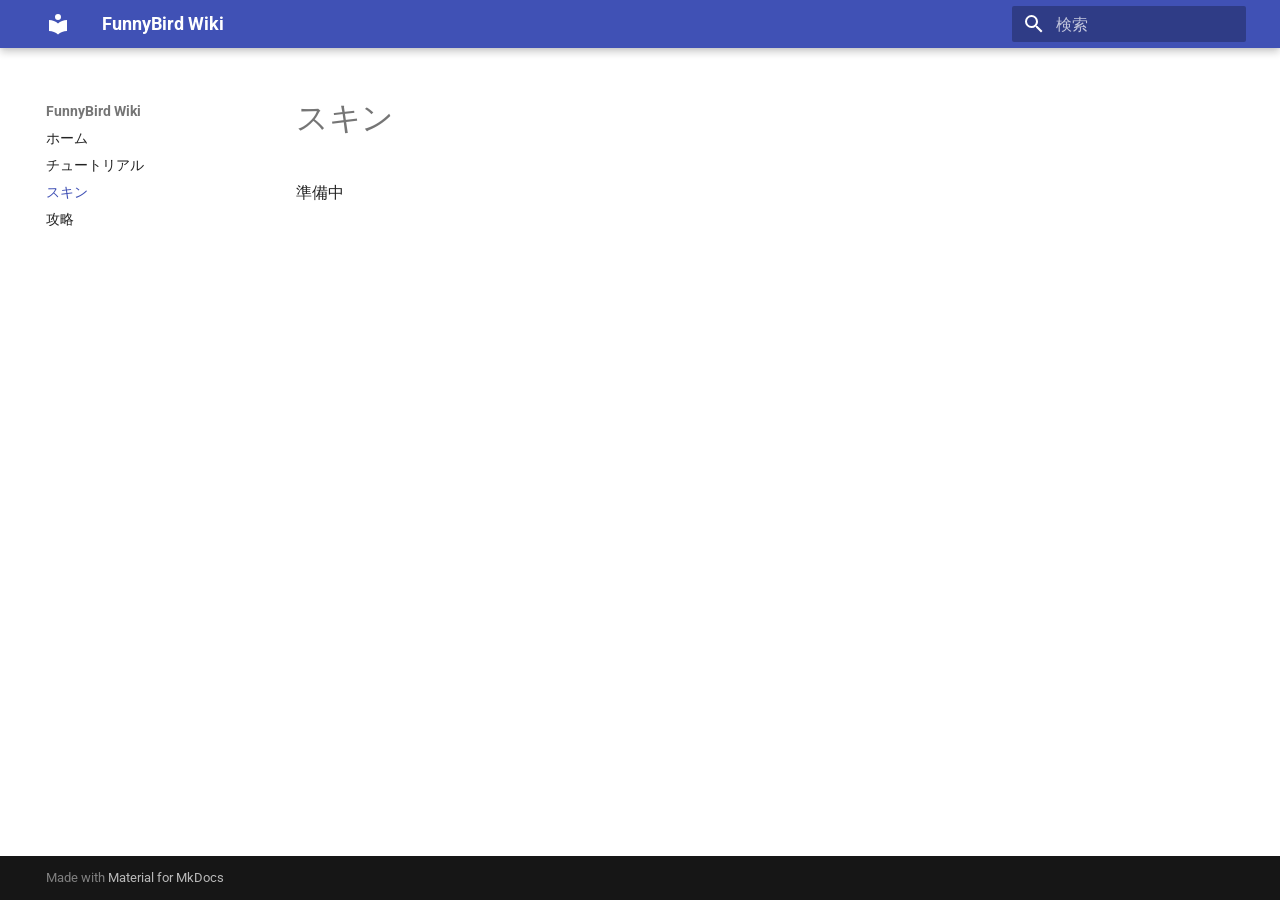
==== commit aaf70b96: "Deployed a483dbd with MkDocs version: 1.6.1" ====
--- a/skin/index.html
+++ b/skin/index.html
@@ -9,6 +9,10 @@
       
       
       
+        <link rel="prev" href="..">
+      
+      
+        <link rel="next" href="../tip/">
       
       
         
@@ -219,7 +223,7 @@
   
   
     <li class="md-nav__item">
-      <a href="../tutorial.md" class="md-nav__link">
+      <a href="../tutrial.md" class="md-nav__link">
         
   
   
@@ -243,37 +247,47 @@
       
   
   
+    
+  
+  
+  
+    <li class="md-nav__item md-nav__item--active">
+      
+      <input class="md-nav__toggle md-toggle" type="checkbox" id="__toc">
+      
+      
+        
+      
+      
+      <a href="./" class="md-nav__link md-nav__link--active">
+        
+  
+  
+  <span class="md-ellipsis">
+    
+  
+    スキン
+  
+
+    
+  </span>
+  
+  
+
+      </a>
+      
+    </li>
+  
+
+    
+      
+      
+  
+  
   
   
     <li class="md-nav__item">
-      <a href="../skins.md" class="md-nav__link">
-        
-  
-  
-  <span class="md-ellipsis">
-    
-  
-    スキン
-  
-
-    
-  </span>
-  
-  
-
-      </a>
-    </li>
-  
-
-    
-      
-      
-  
-  
-  
-  
-    <li class="md-nav__item">
-      <a href="../tips.md" class="md-nav__link">
+      <a href="../tip/" class="md-nav__link">
         
   
   
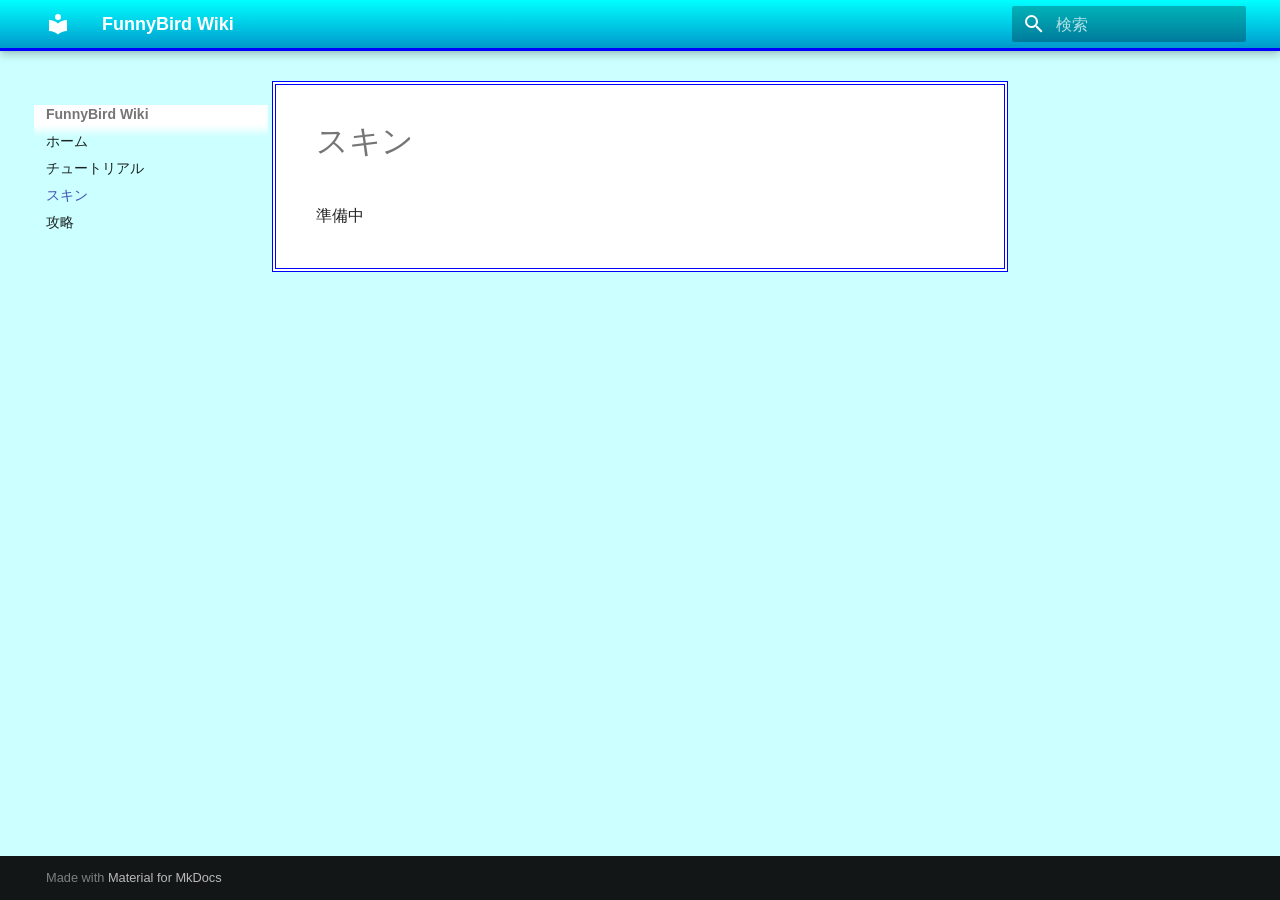
==== commit 650546ef: "Deployed a483dbd with MkDocs version: 1.6.1" ====
--- a/skin/index.html
+++ b/skin/index.html
@@ -45,6 +45,8 @@
         <style>:root{--md-text-font:"Roboto";--md-code-font:"Roboto Mono"}</style>
       
     
+    
+      <link rel="stylesheet" href="../stylesheets/heisei.css">
     
     <script>__md_scope=new URL("..",location),__md_hash=e=>[...e].reduce(((e,_)=>(e<<5)-e+_.charCodeAt(0)),0),__md_get=(e,_=localStorage,t=__md_scope)=>JSON.parse(_.getItem(t.pathname+"."+e)),__md_set=(e,_,t=localStorage,a=__md_scope)=>{try{t.setItem(a.pathname+"."+e,JSON.stringify(_))}catch(e){}}</script>
     
@@ -398,6 +400,8 @@
     
       <script src="../assets/javascripts/bundle.79ae519e.min.js"></script>
       
+        <script src="https://busuanzi.ibruce.info/busuanzi/2.3/busuanzi.pure.mini.js"></script>
+      
     
   </body>
 </html>
--- a/stylesheets/heisei.css
+++ b/stylesheets/heisei.css
@@ -0,0 +1,44 @@
+body {
+  background-image: url("https://www.transparenttextures.com/patterns/45-degree-fabric-light.png");
+  background-color: #ccffff;
+  font-family: "MS PGothic", "ＭＳ Ｐゴシック", sans-serif;
+}
+
+.md-header {
+  background: linear-gradient(#00ffff, #0099cc);
+  border-bottom: 3px solid #0000ff;
+}
+
+.md-content {
+  background: #ffffff;
+  border: 4px double #0000ff;
+  padding: 16px;
+}
+
+/* 点滅文字 */
+.blink {
+  animation: blink 1s steps(1) infinite;
+  color: red;
+  font-weight: bold;
+}
+
+@keyframes blink {
+  50% { visibility: hidden; }
+}
+
+/* カウンター枠 */
+.counter-box {
+  margin-top: 20px;
+  padding: 10px;
+  border: 3px ridge #ff00ff;
+  background: #ffffcc;
+  text-align: center;
+}
+
+/* お知らせ枠 */
+.notice {
+  border: 2px dashed #ff0000;
+  padding: 10px;
+  background: #fff0f0;
+  margin: 15px 0;
+}
